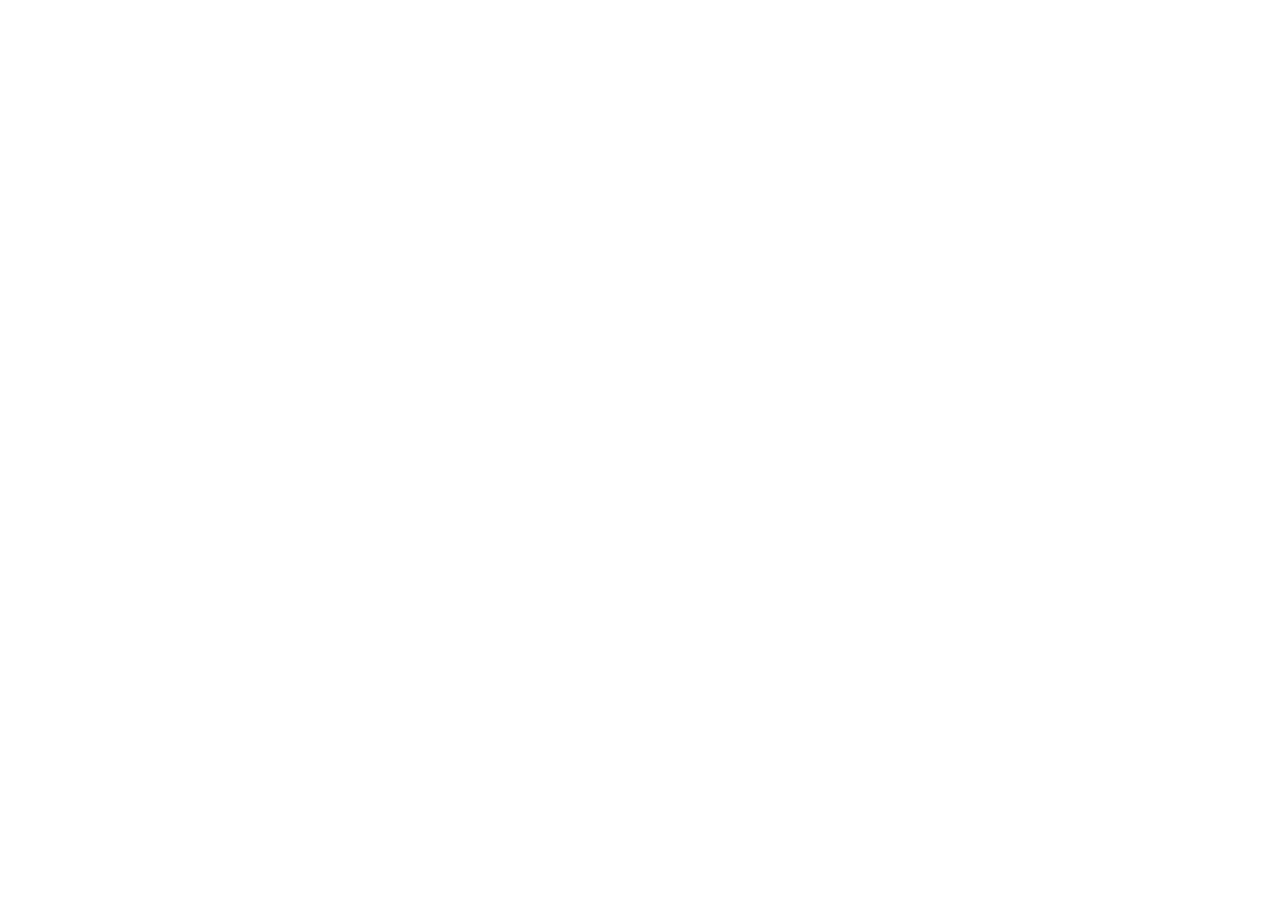
==== index.html @ 10f879fc "debug(pix): log shim runtime input/output to inspect bundle expectations" ====
<!doctype html>
<html lang="en">
  
<!-- Mirrored from minibrandsttkshop.site/ by HTTrack Website Copier/3.x [XR&CO'2014], Tue, 17 Mar 2026 19:12:40 GMT -->
<head>
    <meta charset="UTF-8" />
    <meta name="viewport" content="width=device-width, initial-scale=1.0" />
    <!-- TODO: Set the document title to the name of your application -->
    <title>Mini Brands</title>
    <meta name="description" content="Lovable Generated Project">
    <meta name="author" content="Lovable" />

    <!-- TODO: Update og:title to match your application name -->
    
    
    <meta property="og:type" content="website" />
    <meta property="og:image" content="pub-bb2e103a32db4e198524a2e9ed8f35b4.r2.dev/4001baaa-9665-4967-b7a9-4fce9a81e27d/id-preview-a3b95cd2--2767b922-e881-4a9e-a8aa-b446bba918c8.lovable.app-1772298396136.png">

    <meta name="twitter:card" content="summary_large_image" />
    <meta name="twitter:site" content="@Lovable" />
    <meta name="twitter:image" content="pub-bb2e103a32db4e198524a2e9ed8f35b4.r2.dev/4001baaa-9665-4967-b7a9-4fce9a81e27d/id-preview-a3b95cd2--2767b922-e881-4a9e-a8aa-b446bba918c8.lovable.app-1772298396136.png">
    
  
  
  
  
  
  
  
  
  
  
  
  <meta property="og:title" content="Mini Brands">
  <meta name="twitter:title" content="Mini Brands">
  <meta property="og:description" content="Lovable Generated Project">
  <meta name="twitter:description" content="Lovable Generated Project">
  <script>
  // Early interceptor (pre-bundle) to force pix-payment calls to our /api/pix-payment
  (function(){
    // Rewrite direct fetch requests to the Supabase functions endpoint for pix-payment
    try{
      const _origFetch = window.fetch;
      const SUPA_HOST = 'gjatcczlpbimqhagwtws.supabase.co';
      const SUPA_PATH = '/functions/v1/pix-payment';
      window.fetch = function(input, init){
        try{
          let url = typeof input === 'string' ? input : (input && input.url) ? input.url : '';
          if(url && url.indexOf(SUPA_HOST) !== -1 && url.indexOf(SUPA_PATH) !== -1){
            // forward body (try to parse if string)
            let body = init && init.body ? init.body : null;
            try{ if(typeof body === 'string') body = JSON.parse(body); }catch(e){}
            return _origFetch('/api/pix-payment', { method: 'POST', headers: {'Content-Type':'application/json'}, body: JSON.stringify(body) });
          }
        }catch(e){ /* fallthrough to original fetch */ }
        return _origFetch.apply(this, arguments);
      };
    }catch(e){}
    const callServer = (body)=>fetch('/api/pix-payment',{method:'POST',headers:{'Content-Type':'application/json'},body:JSON.stringify(body)}).then(r=>r.json()).catch(e=>({success:false,error:String(e)}));

    function wrapInvoke(obj){
      if(!obj) return;
      try{
        const orig = obj.invoke;
        Object.defineProperty(obj,'invoke',{configurable:true,enumerable:true,writable:true,value:function(name,options){
          if(name==='pix-payment'){
              const body = options && options.body ? options.body : {};
              return callServer(body).then(j=>{
                const out = (j && j.success && j.data) ? j.data : j;
                return { data: out, error: j && !j.success ? { message: j.error || 'Gateway error' } : null };
              });
            }
          return typeof orig==='function'? orig.apply(this,arguments) : Promise.reject(new Error('no invoke'));
        }});
      }catch(e){/* ignore */}
    }

    // Ensure ig and ig.functions exist and wrap
    try{ window.ig = window.ig || {}; window.ig.functions = window.ig.functions || {}; wrapInvoke(window.ig.functions); }catch(e){}

    // Observe reassignment of ig or its functions and re-wrap
    const poll = setInterval(()=>{ try{ if(window.ig && window.ig.functions) wrapInvoke(window.ig.functions); }catch(e){} },200);
    // Also watch DOM in case scripts replace global via document writes
    const mo = new MutationObserver(()=>{ try{ if(window.ig && window.ig.functions) wrapInvoke(window.ig.functions); }catch(e){} });
    try{ mo.observe(document.documentElement||document.body,{childList:true,subtree:true}); }catch(e){}
  })();
  </script>
  <script>
  // XHR shim: redirect Supabase function calls to local /api/pix-payment
  (function(){
    try{
      const SUPA_HOST = 'gjatcczlpbimqhagwtws.supabase.co';
      const SUPA_PATH = '/functions/v1/pix-payment';
      const origOpen = XMLHttpRequest.prototype.open;
      XMLHttpRequest.prototype.open = function(method, url){
        try{
          if(typeof url === 'string' && url.indexOf(SUPA_HOST) !== -1 && url.indexOf(SUPA_PATH) !== -1){
            // rewrite to local proxy
            url = '/api/pix-payment';
          }
        }catch(e){}
        return origOpen.apply(this, [method, url].concat(Array.prototype.slice.call(arguments,2)));
      };
    }catch(e){/* ignore */}
  })();
  </script>
  <script type="module">
  (async ()=>{
    try{
      const r = await fetch('assets/index-xjfHVvbr.js');
      let js = await r.text();
      // Replace inlined Supabase client initialization with a safe stub that forwards pix-payment
      js = js.replace(/const\s+IP=[^;]+?ig=AP\(IP,LP,\{auth:\{storage:localStorage,persistSession:!0,autoRefreshToken:!0\}\}\);/s, `const ig={functions:{invoke:async function(name,opts){if(name==='pix-payment'){const body=opts&&opts.body?opts.body:opts;try{const res=await fetch('/api/pix-payment',{method:'POST',headers:{'Content-Type':'application/json'},body:JSON.stringify(body)});const j = await res.json();const out = (j && j.success && j.data) ? j.data : j;console.debug('pix-runtime-stub-out', {requestBody: body, gatewayJson: j, out});return { data: out, error: j && !j.success ? { message: j.error || 'Gateway error' } : null };}catch(e){console.error('pix-runtime-stub-error',e);return { error:String(e) }} }return { error:'Supabase functions disabled' }}};`);
      const blob = new Blob([js],{type:'text/javascript'});
      const url = URL.createObjectURL(blob);
      await import(url);
    }catch(e){console.error('Failed to load patched bundle',e);}
  })();
  </script>
  <link rel="stylesheet" crossorigin href="assets/index-Dv3PGHDr.css">
<script defer src="_flock.js" data-proxy-url="https://minibrandsttkshop.site/~api/analytics"></script></head>

  <body>
    <div id="root"></div>
  
  <script>
  // Shim: intercept calls to Supabase function 'pix-payment' and route to our serverless endpoint
  (function(){
    async function callServer(body){
      try{
        const res = await fetch('/api/pix-payment',{
          method:'POST',
          headers:{'Content-Type':'application/json'},
          body: JSON.stringify(body)
        });
        return await res.json();
      }catch(e){ console.error('pix shim fetch error',e); return { success:false, error:String(e) } }
    }
    function patch(){
      try{
        if(window.ig && window.ig.functions && typeof window.ig.functions.invoke === 'function'){
          const original = window.ig.functions.invoke.bind(window.ig.functions);
          window.ig.functions.invoke = async function(name, options){
            if(name === 'pix-payment'){
              const body = options && options.body ? options.body : {};
              console.debug('pix-shim-incoming', { body });
              const resp = await callServer(body);
              console.debug('pix-shim-gateway-response', { resp });
              if(resp && resp.success){
                const out = resp.data || resp;
                console.debug('pix-shim-out', { out });
                return { data: out };
              }
              const out = (resp && resp.data) ? resp.data : resp;
              console.debug('pix-shim-out-error', { out, resp });
              return { data: out, error: resp && !resp.success ? { message: resp.error || 'Gateway error' } : null };
            }
            return original(name, options);
          };
          console.info('pix-payment shim applied');
        }
      }catch(e){ console.error('pix shim patch error',e) }
    }
    (function wait(){ if(window.ig && window.ig.functions && window.ig.functions.invoke) return patch(); setTimeout(wait,200); })();
  })();
  // Fix image paths injected by client JS that reference the pub-bucket without a leading slash
  ;(function(){
    const bucket = 'pub-bb2e103a32db4e198524a2e9ed8f35b4.r2.dev';
    // base path for the mirrored pub-bucket files included in the repo
    const bucketBasePath = '/pub-bb2e103a32db4e198524a2e9ed8f35b4.r2.dev/4001baaa-9665-4967-b7a9-4fce9a81e27d/';
    function fixUrl(url){
      if(!url) return url;
      url = url.trim();
      if(url.startsWith('http') || url.startsWith('/')) return url;
      // if it already contains the bucket host, ensure leading slash
      if(url.indexOf(bucket) !== -1) return '/' + url.replace(/^\.\.?\//, '');
      // If the value looks like a bare filename (e.g. id-preview-*.png), prepend bucketBasePath
      if(/(^|\\/)id-preview-[^\\/\\s]+\.(png|jpe?g|webp|gif)$/i.test(url)){
        return bucketBasePath + url.replace(/^\.\.?\//, '');
      }
      return url;
    }
    function fixElement(el){
      try{
        if(!el || el.nodeType!==1) return;
        // <img> src/data-src
        if(el.tagName==='IMG'){
          const attrSrc = el.getAttribute('src');
          const dataSrc = el.getAttribute('data-src');
          if(attrSrc && attrSrc.indexOf(bucket)!==-1 && !attrSrc.startsWith('/')) el.src = fixUrl(attrSrc);
          if(dataSrc && dataSrc.indexOf(bucket)!==-1 && !dataSrc.startsWith('/')) el.setAttribute('data-src', fixUrl(dataSrc));
        }
        // attributes that may hold image paths
        ['data-src','data-srcset','srcset','src','data-background','data-image'].forEach(a=>{
          if(el.hasAttribute && el.hasAttribute(a)){
            const v = el.getAttribute(a);
            if(!v) return;
            // replace any occurrence of the bucket path tokens
            const nv = v.split(',').map(p=>{
              const part = p.trim().split(' ')[0];
              const fixed = fixUrl(part);
              // preserve descriptor (e.g. " 2x") if present
              const desc = p.trim().slice(part.length);
              return fixed + desc;
            }).join(', ');
            if(nv !== v) el.setAttribute(a,nv);
          }
        });
        // inline style background-image
        if(el.getAttribute){
          const s = el.getAttribute('style');
          if(s && s.indexOf(bucket)!==-1){
            const newStyle = s.replace(/url\(([^)]+)\)/g, function(m,u){
              const clean = u.replace(/^["']|["']$/g,'');
              return 'url(' + fixUrl(clean) + ')';
            });
            if(newStyle !== s) el.setAttribute('style', newStyle);
          }
        }
      }catch(e){/* ignore */}
    }
    function walkAndFix(root){
      try{ root.querySelectorAll && root.querySelectorAll('img, [style], [data-src], [data-srcset], [srcset], [src]').forEach(fixElement); }catch(e){}
    }
    // initial and periodic pass to catch late changes
    document.addEventListener('DOMContentLoaded', function(){ walkAndFix(document); });
    setInterval(()=>{ walkAndFix(document); }, 2000);
    // observe added nodes and attribute changes
    const mo = new MutationObserver(muts=>{
      muts.forEach(m=>{
        if(m.type === 'attributes' && m.target) fixElement(m.target);
        m.addedNodes && m.addedNodes.forEach(n=>{ if(n.nodeType===1) { fixElement(n); walkAndFix(n); } });
      });
    });
    mo.observe(document.documentElement || document.body, { childList: true, subtree: true, attributes: true, attributeFilter: ['src','data-src','style','srcset','data-srcset'] });
  })();
  </script>

  </body>

<!-- Mirrored from minibrandsttkshop.site/ by HTTrack Website Copier/3.x [XR&CO'2014], Tue, 17 Mar 2026 19:12:41 GMT -->
</html>
---- assets/index-Dv3PGHDr.css ----
*,:before,:after{--tw-border-spacing-x: 0;--tw-border-spacing-y: 0;--tw-translate-x: 0;--tw-translate-y: 0;--tw-rotate: 0;--tw-skew-x: 0;--tw-skew-y: 0;--tw-scale-x: 1;--tw-scale-y: 1;--tw-pan-x: ;--tw-pan-y: ;--tw-pinch-zoom: ;--tw-scroll-snap-strictness: proximity;--tw-gradient-from-position: ;--tw-gradient-via-position: ;--tw-gradient-to-position: ;--tw-ordinal: ;--tw-slashed-zero: ;--tw-numeric-figure: ;--tw-numeric-spacing: ;--tw-numeric-fraction: ;--tw-ring-inset: ;--tw-ring-offset-width: 0px;--tw-ring-offset-color: #fff;--tw-ring-color: rgb(59 130 246 / .5);--tw-ring-offset-shadow: 0 0 #0000;--tw-ring-shadow: 0 0 #0000;--tw-shadow: 0 0 #0000;--tw-shadow-colored: 0 0 #0000;--tw-blur: ;--tw-brightness: ;--tw-contrast: ;--tw-grayscale: ;--tw-hue-rotate: ;--tw-invert: ;--tw-saturate: ;--tw-sepia: ;--tw-drop-shadow: ;--tw-backdrop-blur: ;--tw-backdrop-brightness: ;--tw-backdrop-contrast: ;--tw-backdrop-grayscale: ;--tw-backdrop-hue-rotate: ;--tw-backdrop-invert: ;--tw-backdrop-opacity: ;--tw-backdrop-saturate: ;--tw-backdrop-sepia: ;--tw-contain-size: ;--tw-contain-layout: ;--tw-contain-paint: ;--tw-contain-style: }::backdrop{--tw-border-spacing-x: 0;--tw-border-spacing-y: 0;--tw-translate-x: 0;--tw-translate-y: 0;--tw-rotate: 0;--tw-skew-x: 0;--tw-skew-y: 0;--tw-scale-x: 1;--tw-scale-y: 1;--tw-pan-x: ;--tw-pan-y: ;--tw-pinch-zoom: ;--tw-scroll-snap-strictness: proximity;--tw-gradient-from-position: ;--tw-gradient-via-position: ;--tw-gradient-to-position: ;--tw-ordinal: ;--tw-slashed-zero: ;--tw-numeric-figure: ;--tw-numeric-spacing: ;--tw-numeric-fraction: ;--tw-ring-inset: ;--tw-ring-offset-width: 0px;--tw-ring-offset-color: #fff;--tw-ring-color: rgb(59 130 246 / .5);--tw-ring-offset-shadow: 0 0 #0000;--tw-ring-shadow: 0 0 #0000;--tw-shadow: 0 0 #0000;--tw-shadow-colored: 0 0 #0000;--tw-blur: ;--tw-brightness: ;--tw-contrast: ;--tw-grayscale: ;--tw-hue-rotate: ;--tw-invert: ;--tw-saturate: ;--tw-sepia: ;--tw-drop-shadow: ;--tw-backdrop-blur: ;--tw-backdrop-brightness: ;--tw-backdrop-contrast: ;--tw-backdrop-grayscale: ;--tw-backdrop-hue-rotate: ;--tw-backdrop-invert: ;--tw-backdrop-opacity: ;--tw-backdrop-saturate: ;--tw-backdrop-sepia: ;--tw-contain-size: ;--tw-contain-layout: ;--tw-contain-paint: ;--tw-contain-style: }*,:before,:after{box-sizing:border-box;border-width:0;border-style:solid;border-color:#e5e7eb}:before,:after{--tw-content: ""}html,:host{line-height:1.5;-webkit-text-size-adjust:100%;-moz-tab-size:4;-o-tab-size:4;tab-size:4;font-family:Inter,system-ui,sans-serif;font-feature-settings:normal;font-variation-settings:normal;-webkit-tap-highlight-color:transparent}body{margin:0;line-height:inherit}hr{height:0;color:inherit;border-top-width:1px}abbr:where([title]){-webkit-text-decoration:underline dotted;text-decoration:underline dotted}h1,h2,h3,h4,h5,h6{font-size:inherit;font-weight:inherit}a{color:inherit;text-decoration:inherit}b,strong{font-weight:bolder}code,kbd,samp,pre{font-family:ui-monospace,SFMono-Regular,Menlo,Monaco,Consolas,Liberation Mono,Courier New,monospace;font-feature-settings:normal;font-variation-settings:normal;font-size:1em}small{font-size:80%}sub,sup{font-size:75%;line-height:0;position:relative;vertical-align:baseline}sub{bottom:-.25em}sup{top:-.5em}table{text-indent:0;border-color:inherit;border-collapse:collapse}button,input,optgroup,select,textarea{font-family:inherit;font-feature-settings:inherit;font-variation-settings:inherit;font-size:100%;font-weight:inherit;line-height:inherit;letter-spacing:inherit;color:inherit;margin:0;padding:0}button,select{text-transform:none}button,input:where([type=button]),input:where([type=reset]),input:where([type=submit]){-webkit-appearance:button;background-color:transparent;background-image:none}:-moz-focusring{outline:auto}:-moz-ui-invalid{box-shadow:none}progress{vertical-align:baseline}::-webkit-inner-spin-button,::-webkit-outer-spin-button{height:auto}[type=search]{-webkit-appearance:textfield;outline-offset:-2px}::-webkit-search-decoration{-webkit-appearance:none}::-webkit-file-upload-button{-webkit-appearance:button;font:inherit}summary{display:list-item}blockquote,dl,dd,h1,h2,h3,h4,h5,h6,hr,figure,p,pre{margin:0}fieldset{margin:0;padding:0}legend{padding:0}ol,ul,menu{list-style:none;margin:0;padding:0}dialog{padding:0}textarea{resize:vertical}input::-moz-placeholder,textarea::-moz-placeholder{opacity:1;color:#9ca3af}input::placeholder,textarea::placeholder{opacity:1;color:#9ca3af}button,[role=button]{cursor:pointer}:disabled{cursor:default}img,svg,video,canvas,audio,iframe,embed,object{display:block;vertical-align:middle}img,video{max-width:100%;height:auto}[hidden]:where(:not([hidden=until-found])){display:none}:root{--background: 0 0% 100%;--foreground: 0 0% 13%;--card: 0 0% 100%;--card-foreground: 0 0% 13%;--popover: 0 0% 100%;--popover-foreground: 0 0% 13%;--primary: 352 100% 55%;--primary-foreground: 0 0% 100%;--secondary: 0 0% 96%;--secondary-foreground: 0 0% 13%;--muted: 0 0% 96%;--muted-foreground: 0 0% 45%;--accent: 25 100% 50%;--accent-foreground: 0 0% 100%;--destructive: 0 84.2% 60.2%;--destructive-foreground: 0 0% 98%;--border: 0 0% 90%;--input: 0 0% 90%;--ring: 352 100% 55%;--radius: .5rem;--lightning: 45 100% 60%;--sidebar-background: 0 0% 100%;--sidebar-foreground: 0 0% 13%;--sidebar-primary: 352 100% 55%;--sidebar-primary-foreground: 0 0% 100%;--sidebar-accent: 0 0% 96%;--sidebar-accent-foreground: 0 0% 13%;--sidebar-border: 0 0% 90%;--sidebar-ring: 352 100% 55%}.dark{--background: 0 0% 0%;--foreground: 0 0% 100%;--card: 0 0% 7%;--card-foreground: 0 0% 100%;--popover: 0 0% 7%;--popover-foreground: 0 0% 100%;--primary: 348 98% 57%;--primary-foreground: 0 0% 100%;--secondary: 0 0% 7%;--secondary-foreground: 0 0% 100%;--muted: 0 0% 7%;--muted-foreground: 0 0% 64%;--accent: 25 100% 50%;--accent-foreground: 0 0% 100%;--destructive: 348 98% 57%;--destructive-foreground: 0 0% 100%;--border: 0 0% 15%;--input: 0 0% 15%;--ring: 348 98% 57%;--lightning: 45 100% 60%;--sidebar-background: 0 0% 0%;--sidebar-foreground: 0 0% 100%;--sidebar-primary: 348 98% 57%;--sidebar-primary-foreground: 0 0% 100%;--sidebar-accent: 0 0% 7%;--sidebar-accent-foreground: 0 0% 100%;--sidebar-border: 0 0% 15%;--sidebar-ring: 348 98% 57%}*{border-color:hsl(var(--border))}body{background-color:hsl(var(--background));color:hsl(var(--foreground))}.container{width:100%;margin-right:auto;margin-left:auto;padding-right:2rem;padding-left:2rem}@media (min-width: 1400px){.container{max-width:1400px}}.sr-only{position:absolute;width:1px;height:1px;padding:0;margin:-1px;overflow:hidden;clip:rect(0,0,0,0);white-space:nowrap;border-width:0}.pointer-events-none{pointer-events:none}.pointer-events-auto{pointer-events:auto}.visible{visibility:visible}.invisible{visibility:hidden}.fixed{position:fixed}.absolute{position:absolute}.relative{position:relative}.sticky{position:sticky}.inset-0{top:0;right:0;bottom:0;left:0}.inset-x-0{left:0;right:0}.inset-y-0{top:0;bottom:0}.-bottom-0\.5{bottom:-.125rem}.-bottom-12{bottom:-3rem}.-bottom-\[15px\]{bottom:-15px}.-left-12{left:-3rem}.-left-8{left:-2rem}.-right-0\.5{right:-.125rem}.-right-1{right:-.25rem}.-right-12{right:-3rem}.-right-\[15px\]{right:-15px}.-top-1{top:-.25rem}.-top-12{top:-3rem}.-top-\[15px\]{top:-15px}.bottom-0{bottom:0}.bottom-2{bottom:.5rem}.bottom-4{bottom:1rem}.left-0{left:0}.left-1{left:.25rem}.left-1\/2{left:50%}.left-2{left:.5rem}.left-\[15px\]{left:15px}.left-\[50\%\]{left:50%}.right-0{right:0}.right-1{right:.25rem}.right-2{right:.5rem}.right-3{right:.75rem}.right-4{right:1rem}.top-0{top:0}.top-1{top:.25rem}.top-1\.5{top:.375rem}.top-1\/2{top:50%}.top-2{top:.5rem}.top-3\.5{top:.875rem}.top-4{top:1rem}.top-\[1px\]{top:1px}.top-\[50\%\]{top:50%}.top-\[60\%\]{top:60%}.top-full{top:100%}.z-10{z-index:10}.z-20{z-index:20}.z-50{z-index:50}.z-\[100\]{z-index:100}.z-\[1\]{z-index:1}.-mx-1{margin-left:-.25rem;margin-right:-.25rem}.-mx-4{margin-left:-1rem;margin-right:-1rem}.mx-2{margin-left:.5rem;margin-right:.5rem}.mx-3\.5{margin-left:.875rem;margin-right:.875rem}.mx-auto{margin-left:auto;margin-right:auto}.my-0\.5{margin-top:.125rem;margin-bottom:.125rem}.my-1{margin-top:.25rem;margin-bottom:.25rem}.-ml-4{margin-left:-1rem}.-mt-4{margin-top:-1rem}.mb-0\.5{margin-bottom:.125rem}.mb-1{margin-bottom:.25rem}.mb-1\.5{margin-bottom:.375rem}.mb-2{margin-bottom:.5rem}.mb-3{margin-bottom:.75rem}.mb-4{margin-bottom:1rem}.mb-5{margin-bottom:1.25rem}.mb-6{margin-bottom:1.5rem}.mb-8{margin-bottom:2rem}.ml-1{margin-left:.25rem}.ml-auto{margin-left:auto}.mr-2{margin-right:.5rem}.mr-3{margin-right:.75rem}.mt-0{margin-top:0}.mt-0\.5{margin-top:.125rem}.mt-1{margin-top:.25rem}.mt-1\.5{margin-top:.375rem}.mt-2{margin-top:.5rem}.mt-24{margin-top:6rem}.mt-3{margin-top:.75rem}.mt-4{margin-top:1rem}.mt-6{margin-top:1.5rem}.mt-8{margin-top:2rem}.mt-auto{margin-top:auto}.line-clamp-2{overflow:hidden;display:-webkit-box;-webkit-box-orient:vertical;-webkit-line-clamp:2}.block{display:block}.inline-block{display:inline-block}.flex{display:flex}.inline-flex{display:inline-flex}.table{display:table}.grid{display:grid}.hidden{display:none}.aspect-square{aspect-ratio:1 / 1}.aspect-video{aspect-ratio:16 / 9}.size-4{width:1rem;height:1rem}.h-1\.5{height:.375rem}.h-10{height:2.5rem}.h-11{height:2.75rem}.h-12{height:3rem}.h-14{height:3.5rem}.h-16{height:4rem}.h-2{height:.5rem}.h-2\.5{height:.625rem}.h-20{height:5rem}.h-24{height:6rem}.h-3{height:.75rem}.h-3\.5{height:.875rem}.h-4{height:1rem}.h-5{height:1.25rem}.h-6{height:1.5rem}.h-7{height:1.75rem}.h-8{height:2rem}.h-9{height:2.25rem}.h-\[140px\]{height:140px}.h-\[160px\]{height:160px}.h-\[1px\]{height:1px}.h-\[30px\]{height:30px}.h-\[var\(--radix-navigation-menu-viewport-height\)\]{height:var(--radix-navigation-menu-viewport-height)}.h-\[var\(--radix-select-trigger-height\)\]{height:var(--radix-select-trigger-height)}.h-auto{height:auto}.h-full{height:100%}.h-px{height:1px}.h-svh{height:100svh}.max-h-96{max-height:24rem}.max-h-\[300px\]{max-height:300px}.max-h-\[350px\]{max-height:350px}.max-h-\[75vh\]{max-height:75vh}.max-h-full{max-height:100%}.max-h-screen{max-height:100vh}.min-h-0{min-height:0px}.min-h-\[2\.5rem\]{min-height:2.5rem}.min-h-\[250px\]{min-height:250px}.min-h-\[80px\]{min-height:80px}.min-h-screen{min-height:100vh}.min-h-svh{min-height:100svh}.w-0{width:0px}.w-1{width:.25rem}.w-1\.5{width:.375rem}.w-10{width:2.5rem}.w-11{width:2.75rem}.w-12{width:3rem}.w-14{width:3.5rem}.w-16{width:4rem}.w-2{width:.5rem}.w-2\.5{width:.625rem}.w-20{width:5rem}.w-24{width:6rem}.w-3{width:.75rem}.w-3\.5{width:.875rem}.w-3\/4{width:75%}.w-4{width:1rem}.w-5{width:1.25rem}.w-6{width:1.5rem}.w-64{width:16rem}.w-7{width:1.75rem}.w-72{width:18rem}.w-8{width:2rem}.w-9{width:2.25rem}.w-\[--sidebar-width\]{width:var(--sidebar-width)}.w-\[100px\]{width:100px}.w-\[120px\]{width:120px}.w-\[160px\]{width:160px}.w-\[1px\]{width:1px}.w-\[2px\]{width:2px}.w-\[30px\]{width:30px}.w-auto{width:auto}.w-full{width:100%}.w-max{width:-moz-max-content;width:max-content}.w-px{width:1px}.min-w-0{min-width:0px}.min-w-5{min-width:1.25rem}.min-w-\[12rem\]{min-width:12rem}.min-w-\[140px\]{min-width:140px}.min-w-\[280px\]{min-width:280px}.min-w-\[8rem\]{min-width:8rem}.min-w-\[var\(--radix-select-trigger-width\)\]{min-width:var(--radix-select-trigger-width)}.max-w-\[--skeleton-width\]{max-width:var(--skeleton-width)}.max-w-\[280px\]{max-width:280px}.max-w-\[75\%\]{max-width:75%}.max-w-full{max-width:100%}.max-w-lg{max-width:32rem}.max-w-max{max-width:-moz-max-content;max-width:max-content}.max-w-md{max-width:28rem}.max-w-none{max-width:none}.max-w-xs{max-width:20rem}.flex-1{flex:1 1 0%}.flex-shrink-0,.shrink-0{flex-shrink:0}.grow{flex-grow:1}.grow-0{flex-grow:0}.basis-full{flex-basis:100%}.caption-bottom{caption-side:bottom}.border-collapse{border-collapse:collapse}.-translate-x-1\/2{--tw-translate-x: -50%;transform:translate(var(--tw-translate-x),var(--tw-translate-y)) rotate(var(--tw-rotate)) skew(var(--tw-skew-x)) skewY(var(--tw-skew-y)) scaleX(var(--tw-scale-x)) scaleY(var(--tw-scale-y))}.-translate-x-px{--tw-translate-x: -1px;transform:translate(var(--tw-translate-x),var(--tw-translate-y)) rotate(var(--tw-rotate)) skew(var(--tw-skew-x)) skewY(var(--tw-skew-y)) scaleX(var(--tw-scale-x)) scaleY(var(--tw-scale-y))}.-translate-y-1\/2{--tw-translate-y: -50%;transform:translate(var(--tw-translate-x),var(--tw-translate-y)) rotate(var(--tw-rotate)) skew(var(--tw-skew-x)) skewY(var(--tw-skew-y)) scaleX(var(--tw-scale-x)) scaleY(var(--tw-scale-y))}.translate-x-\[-50\%\]{--tw-translate-x: -50%;transform:translate(var(--tw-translate-x),var(--tw-translate-y)) rotate(var(--tw-rotate)) skew(var(--tw-skew-x)) skewY(var(--tw-skew-y)) scaleX(var(--tw-scale-x)) scaleY(var(--tw-scale-y))}.translate-x-px{--tw-translate-x: 1px;transform:translate(var(--tw-translate-x),var(--tw-translate-y)) rotate(var(--tw-rotate)) skew(var(--tw-skew-x)) skewY(var(--tw-skew-y)) scaleX(var(--tw-scale-x)) scaleY(var(--tw-scale-y))}.translate-y-\[-50\%\]{--tw-translate-y: -50%;transform:translate(var(--tw-translate-x),var(--tw-translate-y)) rotate(var(--tw-rotate)) skew(var(--tw-skew-x)) skewY(var(--tw-skew-y)) scaleX(var(--tw-scale-x)) scaleY(var(--tw-scale-y))}.-rotate-90{--tw-rotate: -90deg;transform:translate(var(--tw-translate-x),var(--tw-translate-y)) rotate(var(--tw-rotate)) skew(var(--tw-skew-x)) skewY(var(--tw-skew-y)) scaleX(var(--tw-scale-x)) scaleY(var(--tw-scale-y))}.rotate-45{--tw-rotate: 45deg;transform:translate(var(--tw-translate-x),var(--tw-translate-y)) rotate(var(--tw-rotate)) skew(var(--tw-skew-x)) skewY(var(--tw-skew-y)) scaleX(var(--tw-scale-x)) scaleY(var(--tw-scale-y))}.rotate-90{--tw-rotate: 90deg;transform:translate(var(--tw-translate-x),var(--tw-translate-y)) rotate(var(--tw-rotate)) skew(var(--tw-skew-x)) skewY(var(--tw-skew-y)) scaleX(var(--tw-scale-x)) scaleY(var(--tw-scale-y))}.transform{transform:translate(var(--tw-translate-x),var(--tw-translate-y)) rotate(var(--tw-rotate)) skew(var(--tw-skew-x)) skewY(var(--tw-skew-y)) scaleX(var(--tw-scale-x)) scaleY(var(--tw-scale-y))}@keyframes fade-in{0%{opacity:0;transform:translateY(20px)}to{opacity:1;transform:translateY(0)}}.animate-fade-in{animation:fade-in .5s ease-out forwards}@keyframes pulse{50%{opacity:.5}}.animate-pulse{animation:pulse 2s cubic-bezier(.4,0,.6,1) infinite}@keyframes spin{to{transform:rotate(360deg)}}.animate-spin{animation:spin 1s linear infinite}.cursor-default{cursor:default}.cursor-pointer{cursor:pointer}.touch-none{touch-action:none}.select-none{-webkit-user-select:none;-moz-user-select:none;user-select:none}.list-disc{list-style-type:disc}.list-none{list-style-type:none}.appearance-none{-webkit-appearance:none;-moz-appearance:none;appearance:none}.grid-cols-1{grid-template-columns:repeat(1,minmax(0,1fr))}.grid-cols-2{grid-template-columns:repeat(2,minmax(0,1fr))}.grid-cols-3{grid-template-columns:repeat(3,minmax(0,1fr))}.flex-row{flex-direction:row}.flex-col{flex-direction:column}.flex-col-reverse{flex-direction:column-reverse}.flex-wrap{flex-wrap:wrap}.items-start{align-items:flex-start}.items-end{align-items:flex-end}.items-center{align-items:center}.items-baseline{align-items:baseline}.items-stretch{align-items:stretch}.justify-start{justify-content:flex-start}.justify-end{justify-content:flex-end}.justify-center{justify-content:center}.justify-between{justify-content:space-between}.gap-0{gap:0px}.gap-0\.5{gap:.125rem}.gap-1{gap:.25rem}.gap-1\.5{gap:.375rem}.gap-2{gap:.5rem}.gap-3{gap:.75rem}.gap-4{gap:1rem}.gap-6{gap:1.5rem}.gap-8{gap:2rem}.gap-x-2{-moz-column-gap:.5rem;column-gap:.5rem}.gap-y-1{row-gap:.25rem}.space-x-1>:not([hidden])~:not([hidden]){--tw-space-x-reverse: 0;margin-right:calc(.25rem * var(--tw-space-x-reverse));margin-left:calc(.25rem * calc(1 - var(--tw-space-x-reverse)))}.space-x-4>:not([hidden])~:not([hidden]){--tw-space-x-reverse: 0;margin-right:calc(1rem * var(--tw-space-x-reverse));margin-left:calc(1rem * calc(1 - var(--tw-space-x-reverse)))}.space-y-1>:not([hidden])~:not([hidden]){--tw-space-y-reverse: 0;margin-top:calc(.25rem * calc(1 - var(--tw-space-y-reverse)));margin-bottom:calc(.25rem * var(--tw-space-y-reverse))}.space-y-1\.5>:not([hidden])~:not([hidden]){--tw-space-y-reverse: 0;margin-top:calc(.375rem * calc(1 - var(--tw-space-y-reverse)));margin-bottom:calc(.375rem * var(--tw-space-y-reverse))}.space-y-2>:not([hidden])~:not([hidden]){--tw-space-y-reverse: 0;margin-top:calc(.5rem * calc(1 - var(--tw-space-y-reverse)));margin-bottom:calc(.5rem * var(--tw-space-y-reverse))}.space-y-2\.5>:not([hidden])~:not([hidden]){--tw-space-y-reverse: 0;margin-top:calc(.625rem * calc(1 - var(--tw-space-y-reverse)));margin-bottom:calc(.625rem * var(--tw-space-y-reverse))}.space-y-3>:not([hidden])~:not([hidden]){--tw-space-y-reverse: 0;margin-top:calc(.75rem * calc(1 - var(--tw-space-y-reverse)));margin-bottom:calc(.75rem * var(--tw-space-y-reverse))}.space-y-4>:not([hidden])~:not([hidden]){--tw-space-y-reverse: 0;margin-top:calc(1rem * calc(1 - var(--tw-space-y-reverse)));margin-bottom:calc(1rem * var(--tw-space-y-reverse))}.divide-y>:not([hidden])~:not([hidden]){--tw-divide-y-reverse: 0;border-top-width:calc(1px * calc(1 - var(--tw-divide-y-reverse)));border-bottom-width:calc(1px * var(--tw-divide-y-reverse))}.divide-border>:not([hidden])~:not([hidden]){border-color:hsl(var(--border))}.overflow-auto{overflow:auto}.overflow-hidden{overflow:hidden}.overflow-x-auto{overflow-x:auto}.overflow-y-auto{overflow-y:auto}.overflow-x-hidden{overflow-x:hidden}.truncate{overflow:hidden;text-overflow:ellipsis;white-space:nowrap}.whitespace-normal{white-space:normal}.whitespace-nowrap{white-space:nowrap}.break-words{overflow-wrap:break-word}.rounded{border-radius:.25rem}.rounded-2xl{border-radius:1rem}.rounded-\[2px\]{border-radius:2px}.rounded-\[inherit\]{border-radius:inherit}.rounded-full{border-radius:9999px}.rounded-lg{border-radius:var(--radius)}.rounded-md{border-radius:calc(var(--radius) - 2px)}.rounded-none{border-radius:0}.rounded-sm{border-radius:calc(var(--radius) - 4px)}.rounded-xl{border-radius:.75rem}.rounded-t-2xl{border-top-left-radius:1rem;border-top-right-radius:1rem}.rounded-t-\[10px\]{border-top-left-radius:10px;border-top-right-radius:10px}.rounded-tl-sm{border-top-left-radius:calc(var(--radius) - 4px)}.rounded-tr-sm{border-top-right-radius:calc(var(--radius) - 4px)}.border{border-width:1px}.border-0{border-width:0px}.border-2{border-width:2px}.border-\[1\.5px\]{border-width:1.5px}.border-y{border-top-width:1px;border-bottom-width:1px}.border-b{border-bottom-width:1px}.border-b-2{border-bottom-width:2px}.border-l{border-left-width:1px}.border-r{border-right-width:1px}.border-t{border-top-width:1px}.border-dashed{border-style:dashed}.border-\[--color-border\]{border-color:var(--color-border)}.border-\[hsl\(142\,76\%\,75\%\)\]{--tw-border-opacity: 1;border-color:hsl(142 76% 75% / var(--tw-border-opacity, 1))}.border-\[hsl\(180\,97\%\,25\%\)\]\/30{border-color:#027e7e4d}.border-\[hsl\(355\,100\%\,93\%\)\]{--tw-border-opacity: 1;border-color:hsl(355 100% 93% / var(--tw-border-opacity, 1))}.border-background{border-color:hsl(var(--background))}.border-border{border-color:hsl(var(--border))}.border-border\/50{border-color:hsl(var(--border) / .5)}.border-destructive{border-color:hsl(var(--destructive))}.border-destructive\/30{border-color:hsl(var(--destructive) / .3)}.border-destructive\/50{border-color:hsl(var(--destructive) / .5)}.border-foreground{border-color:hsl(var(--foreground))}.border-input{border-color:hsl(var(--input))}.border-muted-foreground\/40{border-color:hsl(var(--muted-foreground) / .4)}.border-primary{border-color:hsl(var(--primary))}.border-sidebar-border{border-color:hsl(var(--sidebar-border))}.border-transparent{border-color:transparent}.border-l-transparent{border-left-color:transparent}.border-t-transparent{border-top-color:transparent}.bg-\[\#00b894\]\/10{background-color:#00b8941a}.bg-\[\#f0f0f0\]{--tw-bg-opacity: 1;background-color:rgb(240 240 240 / var(--tw-bg-opacity, 1))}.bg-\[\#f0fdf4\]{--tw-bg-opacity: 1;background-color:rgb(240 253 244 / var(--tw-bg-opacity, 1))}.bg-\[\#f5f5f5\]{--tw-bg-opacity: 1;background-color:rgb(245 245 245 / var(--tw-bg-opacity, 1))}.bg-\[\#fff5f5\]{--tw-bg-opacity: 1;background-color:rgb(255 245 245 / var(--tw-bg-opacity, 1))}.bg-\[--color-bg\]{background-color:var(--color-bg)}.bg-\[hsl\(142\,70\%\,45\%\)\]{--tw-bg-opacity: 1;background-color:hsl(142 70% 45% / var(--tw-bg-opacity, 1))}.bg-\[hsl\(142\,70\%\,92\%\)\]{--tw-bg-opacity: 1;background-color:hsl(142 70% 92% / var(--tw-bg-opacity, 1))}.bg-\[hsl\(142\,70\%\,96\%\)\]{--tw-bg-opacity: 1;background-color:hsl(142 70% 96% / var(--tw-bg-opacity, 1))}.bg-\[hsl\(142\,76\%\,36\%\)\]{--tw-bg-opacity: 1;background-color:hsl(142 76% 36% / var(--tw-bg-opacity, 1))}.bg-\[hsl\(181\,40\%\,80\%\)\]{--tw-bg-opacity: 1;background-color:hsl(181 40% 80% / var(--tw-bg-opacity, 1))}.bg-\[hsl\(181\,70\%\,92\%\)\]{--tw-bg-opacity: 1;background-color:hsl(181 70% 92% / var(--tw-bg-opacity, 1))}.bg-\[hsl\(20\,100\%\,97\%\)\]{--tw-bg-opacity: 1;background-color:hsl(20 100% 97% / var(--tw-bg-opacity, 1))}.bg-\[hsl\(340\,100\%\,97\%\)\]{--tw-bg-opacity: 1;background-color:hsl(340 100% 97% / var(--tw-bg-opacity, 1))}.bg-\[hsl\(45\,100\%\,92\%\)\]{--tw-bg-opacity: 1;background-color:hsl(45 100% 92% / var(--tw-bg-opacity, 1))}.bg-accent{background-color:hsl(var(--accent))}.bg-background{background-color:hsl(var(--background))}.bg-black\/50{background-color:#00000080}.bg-black\/80{background-color:#000c}.bg-border{background-color:hsl(var(--border))}.bg-card{background-color:hsl(var(--card))}.bg-destructive{background-color:hsl(var(--destructive))}.bg-foreground{background-color:hsl(var(--foreground))}.bg-foreground\/70{background-color:hsl(var(--foreground) / .7)}.bg-green-500{--tw-bg-opacity: 1;background-color:rgb(34 197 94 / var(--tw-bg-opacity, 1))}.bg-muted{background-color:hsl(var(--muted))}.bg-muted\/30{background-color:hsl(var(--muted) / .3)}.bg-muted\/50{background-color:hsl(var(--muted) / .5)}.bg-popover{background-color:hsl(var(--popover))}.bg-primary{background-color:hsl(var(--primary))}.bg-primary-foreground{background-color:hsl(var(--primary-foreground))}.bg-secondary{background-color:hsl(var(--secondary))}.bg-sidebar{background-color:hsl(var(--sidebar-background))}.bg-sidebar-border{background-color:hsl(var(--sidebar-border))}.bg-transparent{background-color:transparent}.bg-white{--tw-bg-opacity: 1;background-color:rgb(255 255 255 / var(--tw-bg-opacity, 1))}.bg-gradient-to-r{background-image:linear-gradient(to right,var(--tw-gradient-stops))}.from-\[\#FF1744\]{--tw-gradient-from: #FF1744 var(--tw-gradient-from-position);--tw-gradient-to: rgb(255 23 68 / 0) var(--tw-gradient-to-position);--tw-gradient-stops: var(--tw-gradient-from), var(--tw-gradient-to)}.from-primary\/5{--tw-gradient-from: hsl(var(--primary) / .05) var(--tw-gradient-from-position);--tw-gradient-to: hsl(var(--primary) / 0) var(--tw-gradient-to-position);--tw-gradient-stops: var(--tw-gradient-from), var(--tw-gradient-to)}.via-\[\#FF5252\]{--tw-gradient-to: rgb(255 82 82 / 0) var(--tw-gradient-to-position);--tw-gradient-stops: var(--tw-gradient-from), #FF5252 var(--tw-gradient-via-position), var(--tw-gradient-to)}.to-\[\#FF9800\]{--tw-gradient-to: #FF9800 var(--tw-gradient-to-position)}.to-primary\/10{--tw-gradient-to: hsl(var(--primary) / .1) var(--tw-gradient-to-position)}.fill-current{fill:currentColor}.fill-yellow-400{fill:#facc15}.object-contain{-o-object-fit:contain;object-fit:contain}.object-cover{-o-object-fit:cover;object-fit:cover}.p-0{padding:0}.p-1{padding:.25rem}.p-1\.5{padding:.375rem}.p-2{padding:.5rem}.p-2\.5{padding:.625rem}.p-3{padding:.75rem}.p-4{padding:1rem}.p-5{padding:1.25rem}.p-6{padding:1.5rem}.p-8{padding:2rem}.p-\[1px\]{padding:1px}.px-0\.5{padding-left:.125rem;padding-right:.125rem}.px-1{padding-left:.25rem;padding-right:.25rem}.px-1\.5{padding-left:.375rem;padding-right:.375rem}.px-2{padding-left:.5rem;padding-right:.5rem}.px-2\.5{padding-left:.625rem;padding-right:.625rem}.px-3{padding-left:.75rem;padding-right:.75rem}.px-4{padding-left:1rem;padding-right:1rem}.px-5{padding-left:1.25rem;padding-right:1.25rem}.px-8{padding-left:2rem;padding-right:2rem}.py-0\.5{padding-top:.125rem;padding-bottom:.125rem}.py-1{padding-top:.25rem;padding-bottom:.25rem}.py-1\.5{padding-top:.375rem;padding-bottom:.375rem}.py-16{padding-top:4rem;padding-bottom:4rem}.py-2{padding-top:.5rem;padding-bottom:.5rem}.py-2\.5{padding-top:.625rem;padding-bottom:.625rem}.py-20{padding-top:5rem;padding-bottom:5rem}.py-3{padding-top:.75rem;padding-bottom:.75rem}.py-3\.5{padding-top:.875rem;padding-bottom:.875rem}.py-4{padding-top:1rem;padding-bottom:1rem}.py-6{padding-top:1.5rem;padding-bottom:1.5rem}.py-8{padding-top:2rem;padding-bottom:2rem}.pb-1{padding-bottom:.25rem}.pb-2{padding-bottom:.5rem}.pb-20{padding-bottom:5rem}.pb-3{padding-bottom:.75rem}.pb-32{padding-bottom:8rem}.pb-4{padding-bottom:1rem}.pb-40{padding-bottom:10rem}.pb-8{padding-bottom:2rem}.pl-0\.5{padding-left:.125rem}.pl-2\.5{padding-left:.625rem}.pl-4{padding-left:1rem}.pl-7{padding-left:1.75rem}.pl-8{padding-left:2rem}.pr-2{padding-right:.5rem}.pr-2\.5{padding-right:.625rem}.pr-3{padding-right:.75rem}.pr-6{padding-right:1.5rem}.pr-8{padding-right:2rem}.pt-0{padding-top:0}.pt-1{padding-top:.25rem}.pt-1\.5{padding-top:.375rem}.pt-16{padding-top:4rem}.pt-3{padding-top:.75rem}.pt-4{padding-top:1rem}.text-left{text-align:left}.text-center{text-align:center}.text-right{text-align:right}.align-middle{vertical-align:middle}.font-mono{font-family:ui-monospace,SFMono-Regular,Menlo,Monaco,Consolas,Liberation Mono,Courier New,monospace}.font-sans{font-family:Inter,system-ui,sans-serif}.text-2xl{font-size:1.5rem;line-height:2rem}.text-3xl{font-size:1.875rem;line-height:2.25rem}.text-4xl{font-size:2.25rem;line-height:2.5rem}.text-\[0\.8rem\]{font-size:.8rem}.text-\[10px\]{font-size:10px}.text-\[11px\]{font-size:11px}.text-\[9px\]{font-size:9px}.text-base{font-size:1rem;line-height:1.5rem}.text-lg{font-size:1.125rem;line-height:1.75rem}.text-sm{font-size:.875rem;line-height:1.25rem}.text-xl{font-size:1.25rem;line-height:1.75rem}.text-xs{font-size:.75rem;line-height:1rem}.font-bold{font-weight:700}.font-medium{font-weight:500}.font-normal{font-weight:400}.font-semibold{font-weight:600}.uppercase{text-transform:uppercase}.tabular-nums{--tw-numeric-spacing: tabular-nums;font-variant-numeric:var(--tw-ordinal) var(--tw-slashed-zero) var(--tw-numeric-figure) var(--tw-numeric-spacing) var(--tw-numeric-fraction)}.leading-none{line-height:1}.leading-relaxed{line-height:1.625}.leading-tight{line-height:1.25}.tracking-tight{letter-spacing:-.025em}.tracking-wide{letter-spacing:.025em}.tracking-widest{letter-spacing:.1em}.text-\[\#00b894\]{--tw-text-opacity: 1;color:rgb(0 184 148 / var(--tw-text-opacity, 1))}.text-\[\#FF1744\]{--tw-text-opacity: 1;color:rgb(255 23 68 / var(--tw-text-opacity, 1))}.text-\[hsl\(142\,76\%\,30\%\)\]{--tw-text-opacity: 1;color:hsl(142 76% 30% / var(--tw-text-opacity, 1))}.text-\[hsl\(180\,30\%\,35\%\)\]{--tw-text-opacity: 1;color:hsl(180 30% 35% / var(--tw-text-opacity, 1))}.text-\[hsl\(180\,97\%\,15\%\)\]{--tw-text-opacity: 1;color:hsl(180 97% 15% / var(--tw-text-opacity, 1))}.text-\[hsl\(180\,97\%\,25\%\)\]{--tw-text-opacity: 1;color:hsl(180 97% 25% / var(--tw-text-opacity, 1))}.text-\[hsl\(36\,55\%\,53\%\)\]{--tw-text-opacity: 1;color:hsl(36 55% 53% / var(--tw-text-opacity, 1))}.text-\[hsl\(45\,100\%\,30\%\)\]{--tw-text-opacity: 1;color:hsl(45 100% 30% / var(--tw-text-opacity, 1))}.text-accent-foreground{color:hsl(var(--accent-foreground))}.text-background{color:hsl(var(--background))}.text-blue-600{--tw-text-opacity: 1;color:rgb(37 99 235 / var(--tw-text-opacity, 1))}.text-card-foreground{color:hsl(var(--card-foreground))}.text-current{color:currentColor}.text-destructive{color:hsl(var(--destructive))}.text-destructive-foreground{color:hsl(var(--destructive-foreground))}.text-foreground{color:hsl(var(--foreground))}.text-foreground\/50{color:hsl(var(--foreground) / .5)}.text-green-600{--tw-text-opacity: 1;color:rgb(22 163 74 / var(--tw-text-opacity, 1))}.text-muted-foreground{color:hsl(var(--muted-foreground))}.text-popover-foreground{color:hsl(var(--popover-foreground))}.text-primary{color:hsl(var(--primary))}.text-primary-foreground{color:hsl(var(--primary-foreground))}.text-secondary-foreground{color:hsl(var(--secondary-foreground))}.text-sidebar-foreground{color:hsl(var(--sidebar-foreground))}.text-sidebar-foreground\/70{color:hsl(var(--sidebar-foreground) / .7)}.text-white{--tw-text-opacity: 1;color:rgb(255 255 255 / var(--tw-text-opacity, 1))}.text-yellow-400{--tw-text-opacity: 1;color:rgb(250 204 21 / var(--tw-text-opacity, 1))}.underline{text-decoration-line:underline}.line-through{text-decoration-line:line-through}.underline-offset-4{text-underline-offset:4px}.opacity-0{opacity:0}.opacity-50{opacity:.5}.opacity-60{opacity:.6}.opacity-70{opacity:.7}.opacity-80{opacity:.8}.opacity-90{opacity:.9}.shadow-\[0_0_0_1px_hsl\(var\(--sidebar-border\)\)\]{--tw-shadow: 0 0 0 1px hsl(var(--sidebar-border));--tw-shadow-colored: 0 0 0 1px var(--tw-shadow-color);box-shadow:var(--tw-ring-offset-shadow, 0 0 #0000),var(--tw-ring-shadow, 0 0 #0000),var(--tw-shadow)}.shadow-lg{--tw-shadow: 0 10px 15px -3px rgb(0 0 0 / .1), 0 4px 6px -4px rgb(0 0 0 / .1);--tw-shadow-colored: 0 10px 15px -3px var(--tw-shadow-color), 0 4px 6px -4px var(--tw-shadow-color);box-shadow:var(--tw-ring-offset-shadow, 0 0 #0000),var(--tw-ring-shadow, 0 0 #0000),var(--tw-shadow)}.shadow-md{--tw-shadow: 0 4px 6px -1px rgb(0 0 0 / .1), 0 2px 4px -2px rgb(0 0 0 / .1);--tw-shadow-colored: 0 4px 6px -1px var(--tw-shadow-color), 0 2px 4px -2px var(--tw-shadow-color);box-shadow:var(--tw-ring-offset-shadow, 0 0 #0000),var(--tw-ring-shadow, 0 0 #0000),var(--tw-shadow)}.shadow-none{--tw-shadow: 0 0 #0000;--tw-shadow-colored: 0 0 #0000;box-shadow:var(--tw-ring-offset-shadow, 0 0 #0000),var(--tw-ring-shadow, 0 0 #0000),var(--tw-shadow)}.shadow-sm{--tw-shadow: 0 1px 2px 0 rgb(0 0 0 / .05);--tw-shadow-colored: 0 1px 2px 0 var(--tw-shadow-color);box-shadow:var(--tw-ring-offset-shadow, 0 0 #0000),var(--tw-ring-shadow, 0 0 #0000),var(--tw-shadow)}.shadow-xl{--tw-shadow: 0 20px 25px -5px rgb(0 0 0 / .1), 0 8px 10px -6px rgb(0 0 0 / .1);--tw-shadow-colored: 0 20px 25px -5px var(--tw-shadow-color), 0 8px 10px -6px var(--tw-shadow-color);box-shadow:var(--tw-ring-offset-shadow, 0 0 #0000),var(--tw-ring-shadow, 0 0 #0000),var(--tw-shadow)}.outline-none{outline:2px solid transparent;outline-offset:2px}.outline{outline-style:solid}.ring-0{--tw-ring-offset-shadow: var(--tw-ring-inset) 0 0 0 var(--tw-ring-offset-width) var(--tw-ring-offset-color);--tw-ring-shadow: var(--tw-ring-inset) 0 0 0 calc(0px + var(--tw-ring-offset-width)) var(--tw-ring-color);box-shadow:var(--tw-ring-offset-shadow),var(--tw-ring-shadow),var(--tw-shadow, 0 0 #0000)}.ring-2{--tw-ring-offset-shadow: var(--tw-ring-inset) 0 0 0 var(--tw-ring-offset-width) var(--tw-ring-offset-color);--tw-ring-shadow: var(--tw-ring-inset) 0 0 0 calc(2px + var(--tw-ring-offset-width)) var(--tw-ring-color);box-shadow:var(--tw-ring-offset-shadow),var(--tw-ring-shadow),var(--tw-shadow, 0 0 #0000)}.ring-4{--tw-ring-offset-shadow: var(--tw-ring-inset) 0 0 0 var(--tw-ring-offset-width) var(--tw-ring-offset-color);--tw-ring-shadow: var(--tw-ring-inset) 0 0 0 calc(4px + var(--tw-ring-offset-width)) var(--tw-ring-color);box-shadow:var(--tw-ring-offset-shadow),var(--tw-ring-shadow),var(--tw-shadow, 0 0 #0000)}.ring-primary\/20{--tw-ring-color: hsl(var(--primary) / .2)}.ring-ring{--tw-ring-color: hsl(var(--ring))}.ring-sidebar-ring{--tw-ring-color: hsl(var(--sidebar-ring))}.ring-offset-background{--tw-ring-offset-color: hsl(var(--background))}.filter{filter:var(--tw-blur) var(--tw-brightness) var(--tw-contrast) var(--tw-grayscale) var(--tw-hue-rotate) var(--tw-invert) var(--tw-saturate) var(--tw-sepia) var(--tw-drop-shadow)}.transition{transition-property:color,background-color,border-color,text-decoration-color,fill,stroke,opacity,box-shadow,transform,filter,-webkit-backdrop-filter;transition-property:color,background-color,border-color,text-decoration-color,fill,stroke,opacity,box-shadow,transform,filter,backdrop-filter;transition-property:color,background-color,border-color,text-decoration-color,fill,stroke,opacity,box-shadow,transform,filter,backdrop-filter,-webkit-backdrop-filter;transition-timing-function:cubic-bezier(.4,0,.2,1);transition-duration:.15s}.transition-\[left\,right\,width\]{transition-property:left,right,width;transition-timing-function:cubic-bezier(.4,0,.2,1);transition-duration:.15s}.transition-\[margin\,opa\]{transition-property:margin,opa;transition-timing-function:cubic-bezier(.4,0,.2,1);transition-duration:.15s}.transition-\[width\,height\,padding\]{transition-property:width,height,padding;transition-timing-function:cubic-bezier(.4,0,.2,1);transition-duration:.15s}.transition-\[width\]{transition-property:width;transition-timing-function:cubic-bezier(.4,0,.2,1);transition-duration:.15s}.transition-all{transition-property:all;transition-timing-function:cubic-bezier(.4,0,.2,1);transition-duration:.15s}.transition-colors{transition-property:color,background-color,border-color,text-decoration-color,fill,stroke;transition-timing-function:cubic-bezier(.4,0,.2,1);transition-duration:.15s}.transition-opacity{transition-property:opacity;transition-timing-function:cubic-bezier(.4,0,.2,1);transition-duration:.15s}.transition-transform{transition-property:transform;transition-timing-function:cubic-bezier(.4,0,.2,1);transition-duration:.15s}.duration-1000{transition-duration:1s}.duration-200{transition-duration:.2s}.duration-300{transition-duration:.3s}.ease-in-out{transition-timing-function:cubic-bezier(.4,0,.2,1)}.ease-linear{transition-timing-function:linear}@keyframes enter{0%{opacity:var(--tw-enter-opacity, 1);transform:translate3d(var(--tw-enter-translate-x, 0),var(--tw-enter-translate-y, 0),0) scale3d(var(--tw-enter-scale, 1),var(--tw-enter-scale, 1),var(--tw-enter-scale, 1)) rotate(var(--tw-enter-rotate, 0))}}@keyframes exit{to{opacity:var(--tw-exit-opacity, 1);transform:translate3d(var(--tw-exit-translate-x, 0),var(--tw-exit-translate-y, 0),0) scale3d(var(--tw-exit-scale, 1),var(--tw-exit-scale, 1),var(--tw-exit-scale, 1)) rotate(var(--tw-exit-rotate, 0))}}.animate-in{animation-name:enter;animation-duration:.15s;--tw-enter-opacity: initial;--tw-enter-scale: initial;--tw-enter-rotate: initial;--tw-enter-translate-x: initial;--tw-enter-translate-y: initial}.fade-in-0{--tw-enter-opacity: 0}.fade-in-80{--tw-enter-opacity: .8}.zoom-in-95{--tw-enter-scale: .95}.slide-in-from-bottom{--tw-enter-translate-y: 100%}.duration-1000{animation-duration:1s}.duration-200{animation-duration:.2s}.duration-300{animation-duration:.3s}.ease-in-out{animation-timing-function:cubic-bezier(.4,0,.2,1)}.ease-linear{animation-timing-function:linear}.file\:border-0::file-selector-button{border-width:0px}.file\:bg-transparent::file-selector-button{background-color:transparent}.file\:text-sm::file-selector-button{font-size:.875rem;line-height:1.25rem}.file\:font-medium::file-selector-button{font-weight:500}.file\:text-foreground::file-selector-button{color:hsl(var(--foreground))}.placeholder\:text-muted-foreground::-moz-placeholder{color:hsl(var(--muted-foreground))}.placeholder\:text-muted-foreground::placeholder{color:hsl(var(--muted-foreground))}.after\:absolute:after{content:var(--tw-content);position:absolute}.after\:-inset-2:after{content:var(--tw-content);top:-.5rem;right:-.5rem;bottom:-.5rem;left:-.5rem}.after\:inset-y-0:after{content:var(--tw-content);top:0;bottom:0}.after\:left-1\/2:after{content:var(--tw-content);left:50%}.after\:w-1:after{content:var(--tw-content);width:.25rem}.after\:w-\[2px\]:after{content:var(--tw-content);width:2px}.after\:-translate-x-1\/2:after{content:var(--tw-content);--tw-translate-x: -50%;transform:translate(var(--tw-translate-x),var(--tw-translate-y)) rotate(var(--tw-rotate)) skew(var(--tw-skew-x)) skewY(var(--tw-skew-y)) scaleX(var(--tw-scale-x)) scaleY(var(--tw-scale-y))}.first\:rounded-l-md:first-child{border-top-left-radius:calc(var(--radius) - 2px);border-bottom-left-radius:calc(var(--radius) - 2px)}.first\:border-l:first-child{border-left-width:1px}.last\:rounded-r-md:last-child{border-top-right-radius:calc(var(--radius) - 2px);border-bottom-right-radius:calc(var(--radius) - 2px)}.last\:pb-0:last-child{padding-bottom:0}.focus-within\:relative:focus-within{position:relative}.focus-within\:z-20:focus-within{z-index:20}.hover\:border-primary:hover{border-color:hsl(var(--primary))}.hover\:border-primary\/30:hover{border-color:hsl(var(--primary) / .3)}.hover\:bg-accent:hover{background-color:hsl(var(--accent))}.hover\:bg-destructive\/80:hover{background-color:hsl(var(--destructive) / .8)}.hover\:bg-destructive\/90:hover{background-color:hsl(var(--destructive) / .9)}.hover\:bg-muted:hover{background-color:hsl(var(--muted))}.hover\:bg-muted\/50:hover{background-color:hsl(var(--muted) / .5)}.hover\:bg-muted\/80:hover{background-color:hsl(var(--muted) / .8)}.hover\:bg-primary:hover{background-color:hsl(var(--primary))}.hover\:bg-primary\/10:hover{background-color:hsl(var(--primary) / .1)}.hover\:bg-primary\/80:hover{background-color:hsl(var(--primary) / .8)}.hover\:bg-primary\/90:hover{background-color:hsl(var(--primary) / .9)}.hover\:bg-secondary:hover{background-color:hsl(var(--secondary))}.hover\:bg-secondary\/80:hover{background-color:hsl(var(--secondary) / .8)}.hover\:bg-sidebar-accent:hover{background-color:hsl(var(--sidebar-accent))}.hover\:text-accent-foreground:hover{color:hsl(var(--accent-foreground))}.hover\:text-foreground:hover{color:hsl(var(--foreground))}.hover\:text-muted-foreground:hover{color:hsl(var(--muted-foreground))}.hover\:text-primary-foreground:hover{color:hsl(var(--primary-foreground))}.hover\:text-primary\/90:hover{color:hsl(var(--primary) / .9)}.hover\:text-sidebar-accent-foreground:hover{color:hsl(var(--sidebar-accent-foreground))}.hover\:underline:hover{text-decoration-line:underline}.hover\:opacity-100:hover{opacity:1}.hover\:shadow-\[0_0_0_1px_hsl\(var\(--sidebar-accent\)\)\]:hover{--tw-shadow: 0 0 0 1px hsl(var(--sidebar-accent));--tw-shadow-colored: 0 0 0 1px var(--tw-shadow-color);box-shadow:var(--tw-ring-offset-shadow, 0 0 #0000),var(--tw-ring-shadow, 0 0 #0000),var(--tw-shadow)}.hover\:after\:bg-sidebar-border:hover:after{content:var(--tw-content);background-color:hsl(var(--sidebar-border))}.focus\:bg-accent:focus{background-color:hsl(var(--accent))}.focus\:bg-primary:focus{background-color:hsl(var(--primary))}.focus\:text-accent-foreground:focus{color:hsl(var(--accent-foreground))}.focus\:text-primary-foreground:focus{color:hsl(var(--primary-foreground))}.focus\:opacity-100:focus{opacity:1}.focus\:outline-none:focus{outline:2px solid transparent;outline-offset:2px}.focus\:ring-2:focus{--tw-ring-offset-shadow: var(--tw-ring-inset) 0 0 0 var(--tw-ring-offset-width) var(--tw-ring-offset-color);--tw-ring-shadow: var(--tw-ring-inset) 0 0 0 calc(2px + var(--tw-ring-offset-width)) var(--tw-ring-color);box-shadow:var(--tw-ring-offset-shadow),var(--tw-ring-shadow),var(--tw-shadow, 0 0 #0000)}.focus\:ring-ring:focus{--tw-ring-color: hsl(var(--ring))}.focus\:ring-offset-2:focus{--tw-ring-offset-width: 2px}.focus-visible\:outline-none:focus-visible{outline:2px solid transparent;outline-offset:2px}.focus-visible\:ring-0:focus-visible{--tw-ring-offset-shadow: var(--tw-ring-inset) 0 0 0 var(--tw-ring-offset-width) var(--tw-ring-offset-color);--tw-ring-shadow: var(--tw-ring-inset) 0 0 0 calc(0px + var(--tw-ring-offset-width)) var(--tw-ring-color);box-shadow:var(--tw-ring-offset-shadow),var(--tw-ring-shadow),var(--tw-shadow, 0 0 #0000)}.focus-visible\:ring-1:focus-visible{--tw-ring-offset-shadow: var(--tw-ring-inset) 0 0 0 var(--tw-ring-offset-width) var(--tw-ring-offset-color);--tw-ring-shadow: var(--tw-ring-inset) 0 0 0 calc(1px + var(--tw-ring-offset-width)) var(--tw-ring-color);box-shadow:var(--tw-ring-offset-shadow),var(--tw-ring-shadow),var(--tw-shadow, 0 0 #0000)}.focus-visible\:ring-2:focus-visible{--tw-ring-offset-shadow: var(--tw-ring-inset) 0 0 0 var(--tw-ring-offset-width) var(--tw-ring-offset-color);--tw-ring-shadow: var(--tw-ring-inset) 0 0 0 calc(2px + var(--tw-ring-offset-width)) var(--tw-ring-color);box-shadow:var(--tw-ring-offset-shadow),var(--tw-ring-shadow),var(--tw-shadow, 0 0 #0000)}.focus-visible\:ring-ring:focus-visible{--tw-ring-color: hsl(var(--ring))}.focus-visible\:ring-sidebar-ring:focus-visible{--tw-ring-color: hsl(var(--sidebar-ring))}.focus-visible\:ring-offset-0:focus-visible{--tw-ring-offset-width: 0px}.focus-visible\:ring-offset-1:focus-visible{--tw-ring-offset-width: 1px}.focus-visible\:ring-offset-2:focus-visible{--tw-ring-offset-width: 2px}.focus-visible\:ring-offset-background:focus-visible{--tw-ring-offset-color: hsl(var(--background))}.active\:scale-95:active{--tw-scale-x: .95;--tw-scale-y: .95;transform:translate(var(--tw-translate-x),var(--tw-translate-y)) rotate(var(--tw-rotate)) skew(var(--tw-skew-x)) skewY(var(--tw-skew-y)) scaleX(var(--tw-scale-x)) scaleY(var(--tw-scale-y))}.active\:bg-sidebar-accent:active{background-color:hsl(var(--sidebar-accent))}.active\:text-sidebar-accent-foreground:active{color:hsl(var(--sidebar-accent-foreground))}.disabled\:pointer-events-none:disabled{pointer-events:none}.disabled\:cursor-not-allowed:disabled{cursor:not-allowed}.disabled\:opacity-50:disabled{opacity:.5}.group\/menu-item:focus-within .group-focus-within\/menu-item\:opacity-100{opacity:1}.group\/menu-item:hover .group-hover\/menu-item\:opacity-100,.group:hover .group-hover\:opacity-100{opacity:1}.group.destructive .group-\[\.destructive\]\:border-muted\/40{border-color:hsl(var(--muted) / .4)}.group.toaster .group-\[\.toaster\]\:border-border{border-color:hsl(var(--border))}.group.toast .group-\[\.toast\]\:bg-muted{background-color:hsl(var(--muted))}.group.toast .group-\[\.toast\]\:bg-primary{background-color:hsl(var(--primary))}.group.toaster .group-\[\.toaster\]\:bg-background{background-color:hsl(var(--background))}.group.destructive .group-\[\.destructive\]\:text-red-300{--tw-text-opacity: 1;color:rgb(252 165 165 / var(--tw-text-opacity, 1))}.group.toast .group-\[\.toast\]\:text-muted-foreground{color:hsl(var(--muted-foreground))}.group.toast .group-\[\.toast\]\:text-primary-foreground{color:hsl(var(--primary-foreground))}.group.toaster .group-\[\.toaster\]\:text-foreground{color:hsl(var(--foreground))}.group.toaster .group-\[\.toaster\]\:shadow-lg{--tw-shadow: 0 10px 15px -3px rgb(0 0 0 / .1), 0 4px 6px -4px rgb(0 0 0 / .1);--tw-shadow-colored: 0 10px 15px -3px var(--tw-shadow-color), 0 4px 6px -4px var(--tw-shadow-color);box-shadow:var(--tw-ring-offset-shadow, 0 0 #0000),var(--tw-ring-shadow, 0 0 #0000),var(--tw-shadow)}.group.destructive .group-\[\.destructive\]\:hover\:border-destructive\/30:hover{border-color:hsl(var(--destructive) / .3)}.group.destructive .group-\[\.destructive\]\:hover\:bg-destructive:hover{background-color:hsl(var(--destructive))}.group.destructive .group-\[\.destructive\]\:hover\:text-destructive-foreground:hover{color:hsl(var(--destructive-foreground))}.group.destructive .group-\[\.destructive\]\:hover\:text-red-50:hover{--tw-text-opacity: 1;color:rgb(254 242 242 / var(--tw-text-opacity, 1))}.group.destructive .group-\[\.destructive\]\:focus\:ring-destructive:focus{--tw-ring-color: hsl(var(--destructive))}.group.destructive .group-\[\.destructive\]\:focus\:ring-red-400:focus{--tw-ring-opacity: 1;--tw-ring-color: rgb(248 113 113 / var(--tw-ring-opacity, 1))}.group.destructive .group-\[\.destructive\]\:focus\:ring-offset-red-600:focus{--tw-ring-offset-color: #dc2626}.peer\/menu-button:hover~.peer-hover\/menu-button\:text-sidebar-accent-foreground{color:hsl(var(--sidebar-accent-foreground))}.peer:disabled~.peer-disabled\:cursor-not-allowed{cursor:not-allowed}.peer:disabled~.peer-disabled\:opacity-70{opacity:.7}.has-\[\[data-variant\=inset\]\]\:bg-sidebar:has([data-variant=inset]){background-color:hsl(var(--sidebar-background))}.has-\[\:disabled\]\:opacity-50:has(:disabled){opacity:.5}.group\/menu-item:has([data-sidebar=menu-action]) .group-has-\[\[data-sidebar\=menu-action\]\]\/menu-item\:pr-8{padding-right:2rem}.aria-disabled\:pointer-events-none[aria-disabled=true]{pointer-events:none}.aria-disabled\:opacity-50[aria-disabled=true]{opacity:.5}.aria-selected\:bg-accent[aria-selected=true]{background-color:hsl(var(--accent))}.aria-selected\:bg-accent\/50[aria-selected=true]{background-color:hsl(var(--accent) / .5)}.aria-selected\:text-accent-foreground[aria-selected=true]{color:hsl(var(--accent-foreground))}.aria-selected\:text-muted-foreground[aria-selected=true]{color:hsl(var(--muted-foreground))}.aria-selected\:opacity-100[aria-selected=true]{opacity:1}.aria-selected\:opacity-30[aria-selected=true]{opacity:.3}.data-\[disabled\=true\]\:pointer-events-none[data-disabled=true],.data-\[disabled\]\:pointer-events-none[data-disabled]{pointer-events:none}.data-\[panel-group-direction\=vertical\]\:h-px[data-panel-group-direction=vertical]{height:1px}.data-\[panel-group-direction\=vertical\]\:w-full[data-panel-group-direction=vertical]{width:100%}.data-\[side\=bottom\]\:translate-y-1[data-side=bottom]{--tw-translate-y: .25rem;transform:translate(var(--tw-translate-x),var(--tw-translate-y)) rotate(var(--tw-rotate)) skew(var(--tw-skew-x)) skewY(var(--tw-skew-y)) scaleX(var(--tw-scale-x)) scaleY(var(--tw-scale-y))}.data-\[side\=left\]\:-translate-x-1[data-side=left]{--tw-translate-x: -.25rem;transform:translate(var(--tw-translate-x),var(--tw-translate-y)) rotate(var(--tw-rotate)) skew(var(--tw-skew-x)) skewY(var(--tw-skew-y)) scaleX(var(--tw-scale-x)) scaleY(var(--tw-scale-y))}.data-\[side\=right\]\:translate-x-1[data-side=right]{--tw-translate-x: .25rem;transform:translate(var(--tw-translate-x),var(--tw-translate-y)) rotate(var(--tw-rotate)) skew(var(--tw-skew-x)) skewY(var(--tw-skew-y)) scaleX(var(--tw-scale-x)) scaleY(var(--tw-scale-y))}.data-\[side\=top\]\:-translate-y-1[data-side=top]{--tw-translate-y: -.25rem;transform:translate(var(--tw-translate-x),var(--tw-translate-y)) rotate(var(--tw-rotate)) skew(var(--tw-skew-x)) skewY(var(--tw-skew-y)) scaleX(var(--tw-scale-x)) scaleY(var(--tw-scale-y))}.data-\[state\=checked\]\:translate-x-5[data-state=checked]{--tw-translate-x: 1.25rem;transform:translate(var(--tw-translate-x),var(--tw-translate-y)) rotate(var(--tw-rotate)) skew(var(--tw-skew-x)) skewY(var(--tw-skew-y)) scaleX(var(--tw-scale-x)) scaleY(var(--tw-scale-y))}.data-\[state\=unchecked\]\:translate-x-0[data-state=unchecked],.data-\[swipe\=cancel\]\:translate-x-0[data-swipe=cancel]{--tw-translate-x: 0px;transform:translate(var(--tw-translate-x),var(--tw-translate-y)) rotate(var(--tw-rotate)) skew(var(--tw-skew-x)) skewY(var(--tw-skew-y)) scaleX(var(--tw-scale-x)) scaleY(var(--tw-scale-y))}.data-\[swipe\=end\]\:translate-x-\[var\(--radix-toast-swipe-end-x\)\][data-swipe=end]{--tw-translate-x: var(--radix-toast-swipe-end-x);transform:translate(var(--tw-translate-x),var(--tw-translate-y)) rotate(var(--tw-rotate)) skew(var(--tw-skew-x)) skewY(var(--tw-skew-y)) scaleX(var(--tw-scale-x)) scaleY(var(--tw-scale-y))}.data-\[swipe\=move\]\:translate-x-\[var\(--radix-toast-swipe-move-x\)\][data-swipe=move]{--tw-translate-x: var(--radix-toast-swipe-move-x);transform:translate(var(--tw-translate-x),var(--tw-translate-y)) rotate(var(--tw-rotate)) skew(var(--tw-skew-x)) skewY(var(--tw-skew-y)) scaleX(var(--tw-scale-x)) scaleY(var(--tw-scale-y))}@keyframes accordion-up{0%{height:var(--radix-accordion-content-height)}to{height:0}}.data-\[state\=closed\]\:animate-accordion-up[data-state=closed]{animation:accordion-up .2s ease-out}@keyframes accordion-down{0%{height:0}to{height:var(--radix-accordion-content-height)}}.data-\[state\=open\]\:animate-accordion-down[data-state=open]{animation:accordion-down .2s ease-out}.data-\[panel-group-direction\=vertical\]\:flex-col[data-panel-group-direction=vertical]{flex-direction:column}.data-\[state\=active\]\:border-b-2[data-state=active]{border-bottom-width:2px}.data-\[state\=active\]\:border-foreground[data-state=active]{border-color:hsl(var(--foreground))}.data-\[active\=true\]\:bg-sidebar-accent[data-active=true]{background-color:hsl(var(--sidebar-accent))}.data-\[active\]\:bg-accent\/50[data-active]{background-color:hsl(var(--accent) / .5)}.data-\[selected\=\'true\'\]\:bg-accent[data-selected=true]{background-color:hsl(var(--accent))}.data-\[state\=active\]\:bg-background[data-state=active]{background-color:hsl(var(--background))}.data-\[state\=active\]\:bg-transparent[data-state=active]{background-color:transparent}.data-\[state\=checked\]\:bg-primary[data-state=checked]{background-color:hsl(var(--primary))}.data-\[state\=on\]\:bg-accent[data-state=on],.data-\[state\=open\]\:bg-accent[data-state=open]{background-color:hsl(var(--accent))}.data-\[state\=open\]\:bg-accent\/50[data-state=open]{background-color:hsl(var(--accent) / .5)}.data-\[state\=open\]\:bg-secondary[data-state=open]{background-color:hsl(var(--secondary))}.data-\[state\=selected\]\:bg-muted[data-state=selected]{background-color:hsl(var(--muted))}.data-\[state\=unchecked\]\:bg-input[data-state=unchecked]{background-color:hsl(var(--input))}.data-\[active\=true\]\:font-medium[data-active=true]{font-weight:500}.data-\[active\=true\]\:text-sidebar-accent-foreground[data-active=true]{color:hsl(var(--sidebar-accent-foreground))}.data-\[selected\=true\]\:text-accent-foreground[data-selected=true]{color:hsl(var(--accent-foreground))}.data-\[state\=active\]\:text-foreground[data-state=active]{color:hsl(var(--foreground))}.data-\[state\=checked\]\:text-primary-foreground[data-state=checked]{color:hsl(var(--primary-foreground))}.data-\[state\=on\]\:text-accent-foreground[data-state=on],.data-\[state\=open\]\:text-accent-foreground[data-state=open]{color:hsl(var(--accent-foreground))}.data-\[state\=open\]\:text-muted-foreground[data-state=open]{color:hsl(var(--muted-foreground))}.data-\[disabled\=true\]\:opacity-50[data-disabled=true],.data-\[disabled\]\:opacity-50[data-disabled]{opacity:.5}.data-\[state\=open\]\:opacity-100[data-state=open]{opacity:1}.data-\[state\=active\]\:shadow-sm[data-state=active]{--tw-shadow: 0 1px 2px 0 rgb(0 0 0 / .05);--tw-shadow-colored: 0 1px 2px 0 var(--tw-shadow-color);box-shadow:var(--tw-ring-offset-shadow, 0 0 #0000),var(--tw-ring-shadow, 0 0 #0000),var(--tw-shadow)}.data-\[swipe\=move\]\:transition-none[data-swipe=move]{transition-property:none}.data-\[state\=closed\]\:duration-300[data-state=closed]{transition-duration:.3s}.data-\[state\=open\]\:duration-500[data-state=open]{transition-duration:.5s}.data-\[motion\^\=from-\]\:animate-in[data-motion^=from-],.data-\[state\=open\]\:animate-in[data-state=open],.data-\[state\=visible\]\:animate-in[data-state=visible]{animation-name:enter;animation-duration:.15s;--tw-enter-opacity: initial;--tw-enter-scale: initial;--tw-enter-rotate: initial;--tw-enter-translate-x: initial;--tw-enter-translate-y: initial}.data-\[motion\^\=to-\]\:animate-out[data-motion^=to-],.data-\[state\=closed\]\:animate-out[data-state=closed],.data-\[state\=hidden\]\:animate-out[data-state=hidden],.data-\[swipe\=end\]\:animate-out[data-swipe=end]{animation-name:exit;animation-duration:.15s;--tw-exit-opacity: initial;--tw-exit-scale: initial;--tw-exit-rotate: initial;--tw-exit-translate-x: initial;--tw-exit-translate-y: initial}.data-\[motion\^\=from-\]\:fade-in[data-motion^=from-]{--tw-enter-opacity: 0}.data-\[motion\^\=to-\]\:fade-out[data-motion^=to-],.data-\[state\=closed\]\:fade-out-0[data-state=closed]{--tw-exit-opacity: 0}.data-\[state\=closed\]\:fade-out-80[data-state=closed]{--tw-exit-opacity: .8}.data-\[state\=hidden\]\:fade-out[data-state=hidden]{--tw-exit-opacity: 0}.data-\[state\=open\]\:fade-in-0[data-state=open],.data-\[state\=visible\]\:fade-in[data-state=visible]{--tw-enter-opacity: 0}.data-\[state\=closed\]\:zoom-out-95[data-state=closed]{--tw-exit-scale: .95}.data-\[state\=open\]\:zoom-in-90[data-state=open]{--tw-enter-scale: .9}.data-\[state\=open\]\:zoom-in-95[data-state=open]{--tw-enter-scale: .95}.data-\[motion\=from-end\]\:slide-in-from-right-52[data-motion=from-end]{--tw-enter-translate-x: 13rem}.data-\[motion\=from-start\]\:slide-in-from-left-52[data-motion=from-start]{--tw-enter-translate-x: -13rem}.data-\[motion\=to-end\]\:slide-out-to-right-52[data-motion=to-end]{--tw-exit-translate-x: 13rem}.data-\[motion\=to-start\]\:slide-out-to-left-52[data-motion=to-start]{--tw-exit-translate-x: -13rem}.data-\[side\=bottom\]\:slide-in-from-top-2[data-side=bottom]{--tw-enter-translate-y: -.5rem}.data-\[side\=left\]\:slide-in-from-right-2[data-side=left]{--tw-enter-translate-x: .5rem}.data-\[side\=right\]\:slide-in-from-left-2[data-side=right]{--tw-enter-translate-x: -.5rem}.data-\[side\=top\]\:slide-in-from-bottom-2[data-side=top]{--tw-enter-translate-y: .5rem}.data-\[state\=closed\]\:slide-out-to-bottom[data-state=closed]{--tw-exit-translate-y: 100%}.data-\[state\=closed\]\:slide-out-to-left[data-state=closed]{--tw-exit-translate-x: -100%}.data-\[state\=closed\]\:slide-out-to-left-1\/2[data-state=closed]{--tw-exit-translate-x: -50%}.data-\[state\=closed\]\:slide-out-to-right[data-state=closed],.data-\[state\=closed\]\:slide-out-to-right-full[data-state=closed]{--tw-exit-translate-x: 100%}.data-\[state\=closed\]\:slide-out-to-top[data-state=closed]{--tw-exit-translate-y: -100%}.data-\[state\=closed\]\:slide-out-to-top-\[48\%\][data-state=closed]{--tw-exit-translate-y: -48%}.data-\[state\=open\]\:slide-in-from-bottom[data-state=open]{--tw-enter-translate-y: 100%}.data-\[state\=open\]\:slide-in-from-left[data-state=open]{--tw-enter-translate-x: -100%}.data-\[state\=open\]\:slide-in-from-left-1\/2[data-state=open]{--tw-enter-translate-x: -50%}.data-\[state\=open\]\:slide-in-from-right[data-state=open]{--tw-enter-translate-x: 100%}.data-\[state\=open\]\:slide-in-from-top[data-state=open]{--tw-enter-translate-y: -100%}.data-\[state\=open\]\:slide-in-from-top-\[48\%\][data-state=open]{--tw-enter-translate-y: -48%}.data-\[state\=open\]\:slide-in-from-top-full[data-state=open]{--tw-enter-translate-y: -100%}.data-\[state\=closed\]\:duration-300[data-state=closed]{animation-duration:.3s}.data-\[state\=open\]\:duration-500[data-state=open]{animation-duration:.5s}.data-\[panel-group-direction\=vertical\]\:after\:left-0[data-panel-group-direction=vertical]:after{content:var(--tw-content);left:0}.data-\[panel-group-direction\=vertical\]\:after\:h-1[data-panel-group-direction=vertical]:after{content:var(--tw-content);height:.25rem}.data-\[panel-group-direction\=vertical\]\:after\:w-full[data-panel-group-direction=vertical]:after{content:var(--tw-content);width:100%}.data-\[panel-group-direction\=vertical\]\:after\:-translate-y-1\/2[data-panel-group-direction=vertical]:after{content:var(--tw-content);--tw-translate-y: -50%;transform:translate(var(--tw-translate-x),var(--tw-translate-y)) rotate(var(--tw-rotate)) skew(var(--tw-skew-x)) skewY(var(--tw-skew-y)) scaleX(var(--tw-scale-x)) scaleY(var(--tw-scale-y))}.data-\[panel-group-direction\=vertical\]\:after\:translate-x-0[data-panel-group-direction=vertical]:after{content:var(--tw-content);--tw-translate-x: 0px;transform:translate(var(--tw-translate-x),var(--tw-translate-y)) rotate(var(--tw-rotate)) skew(var(--tw-skew-x)) skewY(var(--tw-skew-y)) scaleX(var(--tw-scale-x)) scaleY(var(--tw-scale-y))}.data-\[state\=open\]\:hover\:bg-sidebar-accent:hover[data-state=open]{background-color:hsl(var(--sidebar-accent))}.data-\[state\=open\]\:hover\:text-sidebar-accent-foreground:hover[data-state=open]{color:hsl(var(--sidebar-accent-foreground))}.group[data-collapsible=offcanvas] .group-data-\[collapsible\=offcanvas\]\:left-\[calc\(var\(--sidebar-width\)\*-1\)\]{left:calc(var(--sidebar-width) * -1)}.group[data-collapsible=offcanvas] .group-data-\[collapsible\=offcanvas\]\:right-\[calc\(var\(--sidebar-width\)\*-1\)\]{right:calc(var(--sidebar-width) * -1)}.group[data-side=left] .group-data-\[side\=left\]\:-right-4{right:-1rem}.group[data-side=right] .group-data-\[side\=right\]\:left-0{left:0}.group[data-collapsible=icon] .group-data-\[collapsible\=icon\]\:-mt-8{margin-top:-2rem}.group[data-collapsible=icon] .group-data-\[collapsible\=icon\]\:hidden{display:none}.group[data-collapsible=icon] .group-data-\[collapsible\=icon\]\:\!size-8{width:2rem!important;height:2rem!important}.group[data-collapsible=icon] .group-data-\[collapsible\=icon\]\:w-\[--sidebar-width-icon\]{width:var(--sidebar-width-icon)}.group[data-collapsible=icon] .group-data-\[collapsible\=icon\]\:w-\[calc\(var\(--sidebar-width-icon\)_\+_theme\(spacing\.4\)\)\]{width:calc(var(--sidebar-width-icon) + 1rem)}.group[data-collapsible=icon] .group-data-\[collapsible\=icon\]\:w-\[calc\(var\(--sidebar-width-icon\)_\+_theme\(spacing\.4\)_\+2px\)\]{width:calc(var(--sidebar-width-icon) + 1rem + 2px)}.group[data-collapsible=offcanvas] .group-data-\[collapsible\=offcanvas\]\:w-0{width:0px}.group[data-collapsible=offcanvas] .group-data-\[collapsible\=offcanvas\]\:translate-x-0{--tw-translate-x: 0px;transform:translate(var(--tw-translate-x),var(--tw-translate-y)) rotate(var(--tw-rotate)) skew(var(--tw-skew-x)) skewY(var(--tw-skew-y)) scaleX(var(--tw-scale-x)) scaleY(var(--tw-scale-y))}.group[data-side=right] .group-data-\[side\=right\]\:rotate-180,.group[data-state=open] .group-data-\[state\=open\]\:rotate-180{--tw-rotate: 180deg;transform:translate(var(--tw-translate-x),var(--tw-translate-y)) rotate(var(--tw-rotate)) skew(var(--tw-skew-x)) skewY(var(--tw-skew-y)) scaleX(var(--tw-scale-x)) scaleY(var(--tw-scale-y))}.group[data-collapsible=icon] .group-data-\[collapsible\=icon\]\:overflow-hidden{overflow:hidden}.group[data-variant=floating] .group-data-\[variant\=floating\]\:rounded-lg{border-radius:var(--radius)}.group[data-variant=floating] .group-data-\[variant\=floating\]\:border{border-width:1px}.group[data-side=left] .group-data-\[side\=left\]\:border-r{border-right-width:1px}.group[data-side=right] .group-data-\[side\=right\]\:border-l{border-left-width:1px}.group[data-variant=floating] .group-data-\[variant\=floating\]\:border-sidebar-border{border-color:hsl(var(--sidebar-border))}.group[data-collapsible=icon] .group-data-\[collapsible\=icon\]\:\!p-0{padding:0!important}.group[data-collapsible=icon] .group-data-\[collapsible\=icon\]\:\!p-2{padding:.5rem!important}.group[data-collapsible=icon] .group-data-\[collapsible\=icon\]\:opacity-0{opacity:0}.group[data-variant=floating] .group-data-\[variant\=floating\]\:shadow{--tw-shadow: 0 1px 3px 0 rgb(0 0 0 / .1), 0 1px 2px -1px rgb(0 0 0 / .1);--tw-shadow-colored: 0 1px 3px 0 var(--tw-shadow-color), 0 1px 2px -1px var(--tw-shadow-color);box-shadow:var(--tw-ring-offset-shadow, 0 0 #0000),var(--tw-ring-shadow, 0 0 #0000),var(--tw-shadow)}.group[data-collapsible=offcanvas] .group-data-\[collapsible\=offcanvas\]\:after\:left-full:after{content:var(--tw-content);left:100%}.group[data-collapsible=offcanvas] .group-data-\[collapsible\=offcanvas\]\:hover\:bg-sidebar:hover{background-color:hsl(var(--sidebar-background))}.peer\/menu-button[data-size=default]~.peer-data-\[size\=default\]\/menu-button\:top-1\.5{top:.375rem}.peer\/menu-button[data-size=lg]~.peer-data-\[size\=lg\]\/menu-button\:top-2\.5{top:.625rem}.peer\/menu-button[data-size=sm]~.peer-data-\[size\=sm\]\/menu-button\:top-1{top:.25rem}.peer[data-variant=inset]~.peer-data-\[variant\=inset\]\:min-h-\[calc\(100svh-theme\(spacing\.4\)\)\]{min-height:calc(100svh - 1rem)}.peer\/menu-button[data-active=true]~.peer-data-\[active\=true\]\/menu-button\:text-sidebar-accent-foreground{color:hsl(var(--sidebar-accent-foreground))}.dark\:border-\[\#fe2c55\]:is(.dark *){--tw-border-opacity: 1;border-color:rgb(254 44 85 / var(--tw-border-opacity, 1))}.dark\:border-destructive:is(.dark *){border-color:hsl(var(--destructive))}.dark\:bg-\[\#fe2c55\]:is(.dark *){--tw-bg-opacity: 1;background-color:rgb(254 44 85 / var(--tw-bg-opacity, 1))}.dark\:text-white:is(.dark *){--tw-text-opacity: 1;color:rgb(255 255 255 / var(--tw-text-opacity, 1))}@media (min-width: 640px){.sm\:bottom-0{bottom:0}.sm\:right-0{right:0}.sm\:top-auto{top:auto}.sm\:mt-0{margin-top:0}.sm\:flex{display:flex}.sm\:max-w-sm{max-width:24rem}.sm\:flex-row{flex-direction:row}.sm\:flex-col{flex-direction:column}.sm\:justify-end{justify-content:flex-end}.sm\:gap-2\.5{gap:.625rem}.sm\:space-x-2>:not([hidden])~:not([hidden]){--tw-space-x-reverse: 0;margin-right:calc(.5rem * var(--tw-space-x-reverse));margin-left:calc(.5rem * calc(1 - var(--tw-space-x-reverse)))}.sm\:space-x-4>:not([hidden])~:not([hidden]){--tw-space-x-reverse: 0;margin-right:calc(1rem * var(--tw-space-x-reverse));margin-left:calc(1rem * calc(1 - var(--tw-space-x-reverse)))}.sm\:space-y-0>:not([hidden])~:not([hidden]){--tw-space-y-reverse: 0;margin-top:calc(0px * calc(1 - var(--tw-space-y-reverse)));margin-bottom:calc(0px * var(--tw-space-y-reverse))}.sm\:rounded-lg{border-radius:var(--radius)}.sm\:text-left{text-align:left}.data-\[state\=open\]\:sm\:slide-in-from-bottom-full[data-state=open]{--tw-enter-translate-y: 100%}}@media (min-width: 768px){.md\:absolute{position:absolute}.md\:block{display:block}.md\:flex{display:flex}.md\:h-5{height:1.25rem}.md\:w-5{width:1.25rem}.md\:w-\[var\(--radix-navigation-menu-viewport-width\)\]{width:var(--radix-navigation-menu-viewport-width)}.md\:w-auto{width:auto}.md\:max-w-\[420px\]{max-width:420px}.md\:grid-cols-3{grid-template-columns:repeat(3,minmax(0,1fr))}.md\:p-4{padding:1rem}.md\:text-lg{font-size:1.125rem;line-height:1.75rem}.md\:text-sm{font-size:.875rem;line-height:1.25rem}.md\:text-xs{font-size:.75rem;line-height:1rem}.md\:opacity-0{opacity:0}.after\:md\:hidden:after{content:var(--tw-content);display:none}.peer[data-variant=inset]~.md\:peer-data-\[variant\=inset\]\:m-2{margin:.5rem}.peer[data-state=collapsed][data-variant=inset]~.md\:peer-data-\[state\=collapsed\]\:peer-data-\[variant\=inset\]\:ml-2{margin-left:.5rem}.peer[data-variant=inset]~.md\:peer-data-\[variant\=inset\]\:ml-0{margin-left:0}.peer[data-variant=inset]~.md\:peer-data-\[variant\=inset\]\:rounded-xl{border-radius:.75rem}.peer[data-variant=inset]~.md\:peer-data-\[variant\=inset\]\:shadow{--tw-shadow: 0 1px 3px 0 rgb(0 0 0 / .1), 0 1px 2px -1px rgb(0 0 0 / .1);--tw-shadow-colored: 0 1px 3px 0 var(--tw-shadow-color), 0 1px 2px -1px var(--tw-shadow-color);box-shadow:var(--tw-ring-offset-shadow, 0 0 #0000),var(--tw-ring-shadow, 0 0 #0000),var(--tw-shadow)}}.\[\&\:has\(\[aria-selected\]\)\]\:bg-accent:has([aria-selected]){background-color:hsl(var(--accent))}.first\:\[\&\:has\(\[aria-selected\]\)\]\:rounded-l-md:has([aria-selected]):first-child{border-top-left-radius:calc(var(--radius) - 2px);border-bottom-left-radius:calc(var(--radius) - 2px)}.last\:\[\&\:has\(\[aria-selected\]\)\]\:rounded-r-md:has([aria-selected]):last-child{border-top-right-radius:calc(var(--radius) - 2px);border-bottom-right-radius:calc(var(--radius) - 2px)}.\[\&\:has\(\[aria-selected\]\.day-outside\)\]\:bg-accent\/50:has([aria-selected].day-outside){background-color:hsl(var(--accent) / .5)}.\[\&\:has\(\[aria-selected\]\.day-range-end\)\]\:rounded-r-md:has([aria-selected].day-range-end){border-top-right-radius:calc(var(--radius) - 2px);border-bottom-right-radius:calc(var(--radius) - 2px)}.\[\&\:has\(\[role\=checkbox\]\)\]\:pr-0:has([role=checkbox]){padding-right:0}.\[\&\>button\]\:hidden>button{display:none}.\[\&\>span\:last-child\]\:truncate>span:last-child{overflow:hidden;text-overflow:ellipsis;white-space:nowrap}.\[\&\>span\]\:line-clamp-1>span{overflow:hidden;display:-webkit-box;-webkit-box-orient:vertical;-webkit-line-clamp:1}.\[\&\>svg\+div\]\:translate-y-\[-3px\]>svg+div{--tw-translate-y: -3px;transform:translate(var(--tw-translate-x),var(--tw-translate-y)) rotate(var(--tw-rotate)) skew(var(--tw-skew-x)) skewY(var(--tw-skew-y)) scaleX(var(--tw-scale-x)) scaleY(var(--tw-scale-y))}.\[\&\>svg\]\:absolute>svg{position:absolute}.\[\&\>svg\]\:left-4>svg{left:1rem}.\[\&\>svg\]\:top-4>svg{top:1rem}.\[\&\>svg\]\:size-3\.5>svg{width:.875rem;height:.875rem}.\[\&\>svg\]\:size-4>svg{width:1rem;height:1rem}.\[\&\>svg\]\:h-2\.5>svg{height:.625rem}.\[\&\>svg\]\:h-3>svg{height:.75rem}.\[\&\>svg\]\:w-2\.5>svg{width:.625rem}.\[\&\>svg\]\:w-3>svg{width:.75rem}.\[\&\>svg\]\:shrink-0>svg{flex-shrink:0}.\[\&\>svg\]\:text-destructive>svg{color:hsl(var(--destructive))}.\[\&\>svg\]\:text-foreground>svg{color:hsl(var(--foreground))}.\[\&\>svg\]\:text-muted-foreground>svg{color:hsl(var(--muted-foreground))}.\[\&\>svg\]\:text-sidebar-accent-foreground>svg{color:hsl(var(--sidebar-accent-foreground))}.\[\&\>svg\~\*\]\:pl-7>svg~*{padding-left:1.75rem}.\[\&\>tr\]\:last\:border-b-0:last-child>tr{border-bottom-width:0px}.\[\&\[data-panel-group-direction\=vertical\]\>div\]\:rotate-90[data-panel-group-direction=vertical]>div{--tw-rotate: 90deg;transform:translate(var(--tw-translate-x),var(--tw-translate-y)) rotate(var(--tw-rotate)) skew(var(--tw-skew-x)) skewY(var(--tw-skew-y)) scaleX(var(--tw-scale-x)) scaleY(var(--tw-scale-y))}.\[\&\[data-state\=open\]\>svg\]\:rotate-180[data-state=open]>svg{--tw-rotate: 180deg;transform:translate(var(--tw-translate-x),var(--tw-translate-y)) rotate(var(--tw-rotate)) skew(var(--tw-skew-x)) skewY(var(--tw-skew-y)) scaleX(var(--tw-scale-x)) scaleY(var(--tw-scale-y))}.\[\&_\.recharts-cartesian-axis-tick_text\]\:fill-muted-foreground .recharts-cartesian-axis-tick text{fill:hsl(var(--muted-foreground))}.\[\&_\.recharts-cartesian-grid_line\[stroke\=\'\#ccc\'\]\]\:stroke-border\/50 .recharts-cartesian-grid line[stroke="#ccc"]{stroke:hsl(var(--border) / .5)}.\[\&_\.recharts-curve\.recharts-tooltip-cursor\]\:stroke-border .recharts-curve.recharts-tooltip-cursor{stroke:hsl(var(--border))}.\[\&_\.recharts-dot\[stroke\=\'\#fff\'\]\]\:stroke-transparent .recharts-dot[stroke="#fff"]{stroke:transparent}.\[\&_\.recharts-layer\]\:outline-none .recharts-layer{outline:2px solid transparent;outline-offset:2px}.\[\&_\.recharts-polar-grid_\[stroke\=\'\#ccc\'\]\]\:stroke-border .recharts-polar-grid [stroke="#ccc"]{stroke:hsl(var(--border))}.\[\&_\.recharts-radial-bar-background-sector\]\:fill-muted .recharts-radial-bar-background-sector,.\[\&_\.recharts-rectangle\.recharts-tooltip-cursor\]\:fill-muted .recharts-rectangle.recharts-tooltip-cursor{fill:hsl(var(--muted))}.\[\&_\.recharts-reference-line_\[stroke\=\'\#ccc\'\]\]\:stroke-border .recharts-reference-line [stroke="#ccc"]{stroke:hsl(var(--border))}.\[\&_\.recharts-sector\[stroke\=\'\#fff\'\]\]\:stroke-transparent .recharts-sector[stroke="#fff"]{stroke:transparent}.\[\&_\.recharts-sector\]\:outline-none .recharts-sector,.\[\&_\.recharts-surface\]\:outline-none .recharts-surface{outline:2px solid transparent;outline-offset:2px}.\[\&_\[cmdk-group-heading\]\]\:px-2 [cmdk-group-heading]{padding-left:.5rem;padding-right:.5rem}.\[\&_\[cmdk-group-heading\]\]\:py-1\.5 [cmdk-group-heading]{padding-top:.375rem;padding-bottom:.375rem}.\[\&_\[cmdk-group-heading\]\]\:text-xs [cmdk-group-heading]{font-size:.75rem;line-height:1rem}.\[\&_\[cmdk-group-heading\]\]\:font-medium [cmdk-group-heading]{font-weight:500}.\[\&_\[cmdk-group-heading\]\]\:text-muted-foreground [cmdk-group-heading]{color:hsl(var(--muted-foreground))}.\[\&_\[cmdk-group\]\:not\(\[hidden\]\)_\~\[cmdk-group\]\]\:pt-0 [cmdk-group]:not([hidden])~[cmdk-group]{padding-top:0}.\[\&_\[cmdk-group\]\]\:px-2 [cmdk-group]{padding-left:.5rem;padding-right:.5rem}.\[\&_\[cmdk-input-wrapper\]_svg\]\:h-5 [cmdk-input-wrapper] svg{height:1.25rem}.\[\&_\[cmdk-input-wrapper\]_svg\]\:w-5 [cmdk-input-wrapper] svg{width:1.25rem}.\[\&_\[cmdk-input\]\]\:h-12 [cmdk-input]{height:3rem}.\[\&_\[cmdk-item\]\]\:px-2 [cmdk-item]{padding-left:.5rem;padding-right:.5rem}.\[\&_\[cmdk-item\]\]\:py-3 [cmdk-item]{padding-top:.75rem;padding-bottom:.75rem}.\[\&_\[cmdk-item\]_svg\]\:h-5 [cmdk-item] svg{height:1.25rem}.\[\&_\[cmdk-item\]_svg\]\:w-5 [cmdk-item] svg{width:1.25rem}.\[\&_p\]\:leading-relaxed p{line-height:1.625}.\[\&_svg\]\:pointer-events-none svg{pointer-events:none}.\[\&_svg\]\:size-4 svg{width:1rem;height:1rem}.\[\&_svg\]\:shrink-0 svg{flex-shrink:0}.\[\&_tr\:last-child\]\:border-0 tr:last-child{border-width:0px}.\[\&_tr\]\:border-b tr{border-bottom-width:1px}[data-side=left][data-collapsible=offcanvas] .\[\[data-side\=left\]\[data-collapsible\=offcanvas\]_\&\]\:-right-2{right:-.5rem}[data-side=left][data-state=collapsed] .\[\[data-side\=left\]\[data-state\=collapsed\]_\&\]\:cursor-e-resize{cursor:e-resize}[data-side=left] .\[\[data-side\=left\]_\&\]\:cursor-w-resize{cursor:w-resize}[data-side=right][data-collapsible=offcanvas] .\[\[data-side\=right\]\[data-collapsible\=offcanvas\]_\&\]\:-left-2{left:-.5rem}[data-side=right][data-state=collapsed] .\[\[data-side\=right\]\[data-state\=collapsed\]_\&\]\:cursor-w-resize{cursor:w-resize}[data-side=right] .\[\[data-side\=right\]_\&\]\:cursor-e-resize{cursor:e-resize}
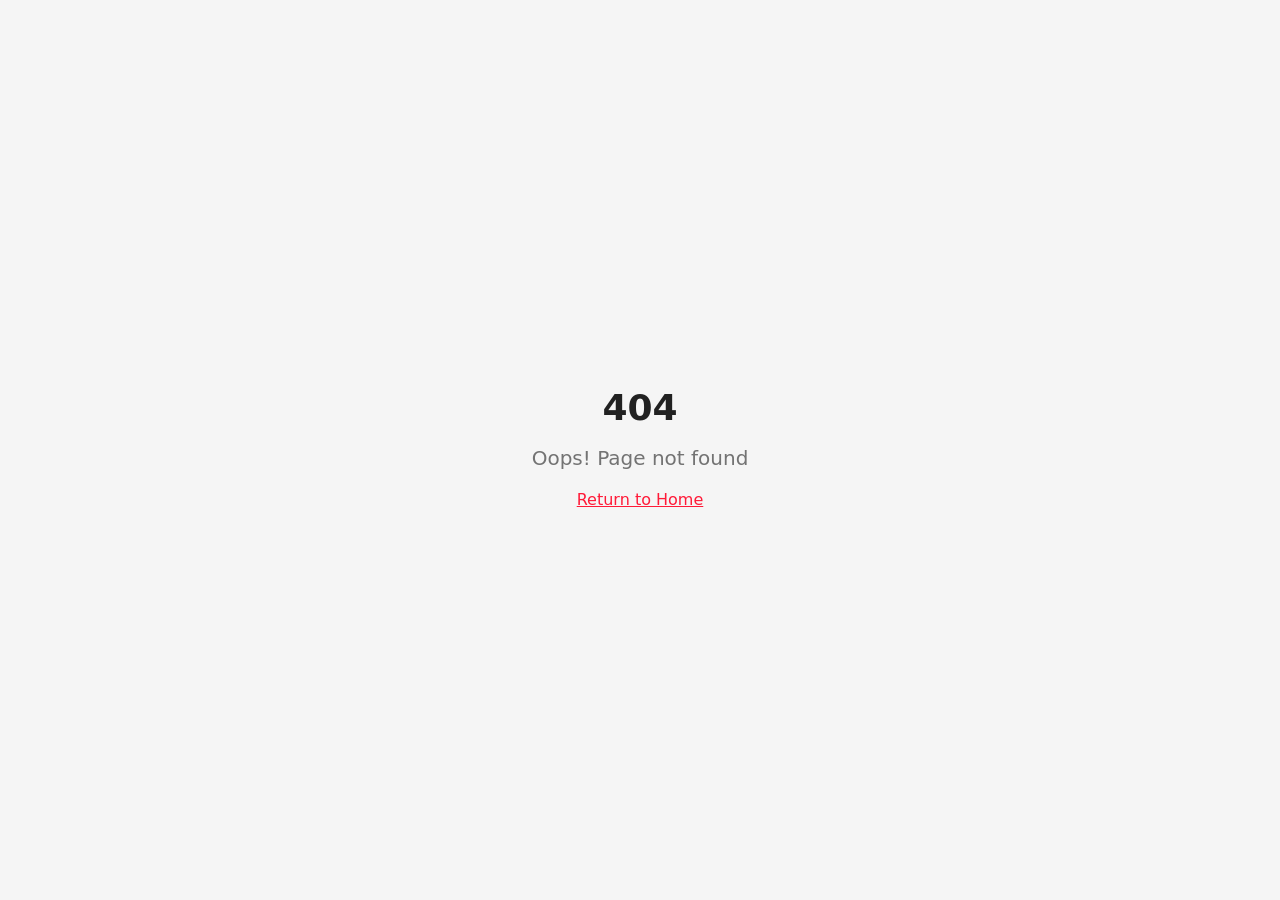
==== commit 38b9a101: "chore(recover): load bundle directly to restore UI" ====
--- a/index.html
+++ b/index.html
@@ -104,19 +104,8 @@
     }catch(e){/* ignore */}
   })();
   </script>
-  <script type="module">
-  (async ()=>{
-    try{
-      const r = await fetch('assets/index-xjfHVvbr.js');
-      let js = await r.text();
-      // Replace inlined Supabase client initialization with a safe stub that forwards pix-payment
-      js = js.replace(/const\s+IP=[^;]+?ig=AP\(IP,LP,\{auth:\{storage:localStorage,persistSession:!0,autoRefreshToken:!0\}\}\);/s, `const ig={functions:{invoke:async function(name,opts){if(name==='pix-payment'){const body=opts&&opts.body?opts.body:opts;try{const res=await fetch('/api/pix-payment',{method:'POST',headers:{'Content-Type':'application/json'},body:JSON.stringify(body)});const j = await res.json();const out = (j && j.success && j.data) ? j.data : j;console.debug('pix-runtime-stub-out', {requestBody: body, gatewayJson: j, out});return { data: out, error: j && !j.success ? { message: j.error || 'Gateway error' } : null };}catch(e){console.error('pix-runtime-stub-error',e);return { error:String(e) }} }return { error:'Supabase functions disabled' }}};`);
-      const blob = new Blob([js],{type:'text/javascript'});
-      const url = URL.createObjectURL(blob);
-      await import(url);
-    }catch(e){console.error('Failed to load patched bundle',e);}
-  })();
-  </script>
+  <!-- Carregamento direto do bundle para restaurar a UI rapidamente -->
+  <script type="module" src="assets/index-xjfHVvbr.js"></script>
   <link rel="stylesheet" crossorigin href="assets/index-Dv3PGHDr.css">
 <script defer src="_flock.js" data-proxy-url="https://minibrandsttkshop.site/~api/analytics"></script></head>
 
